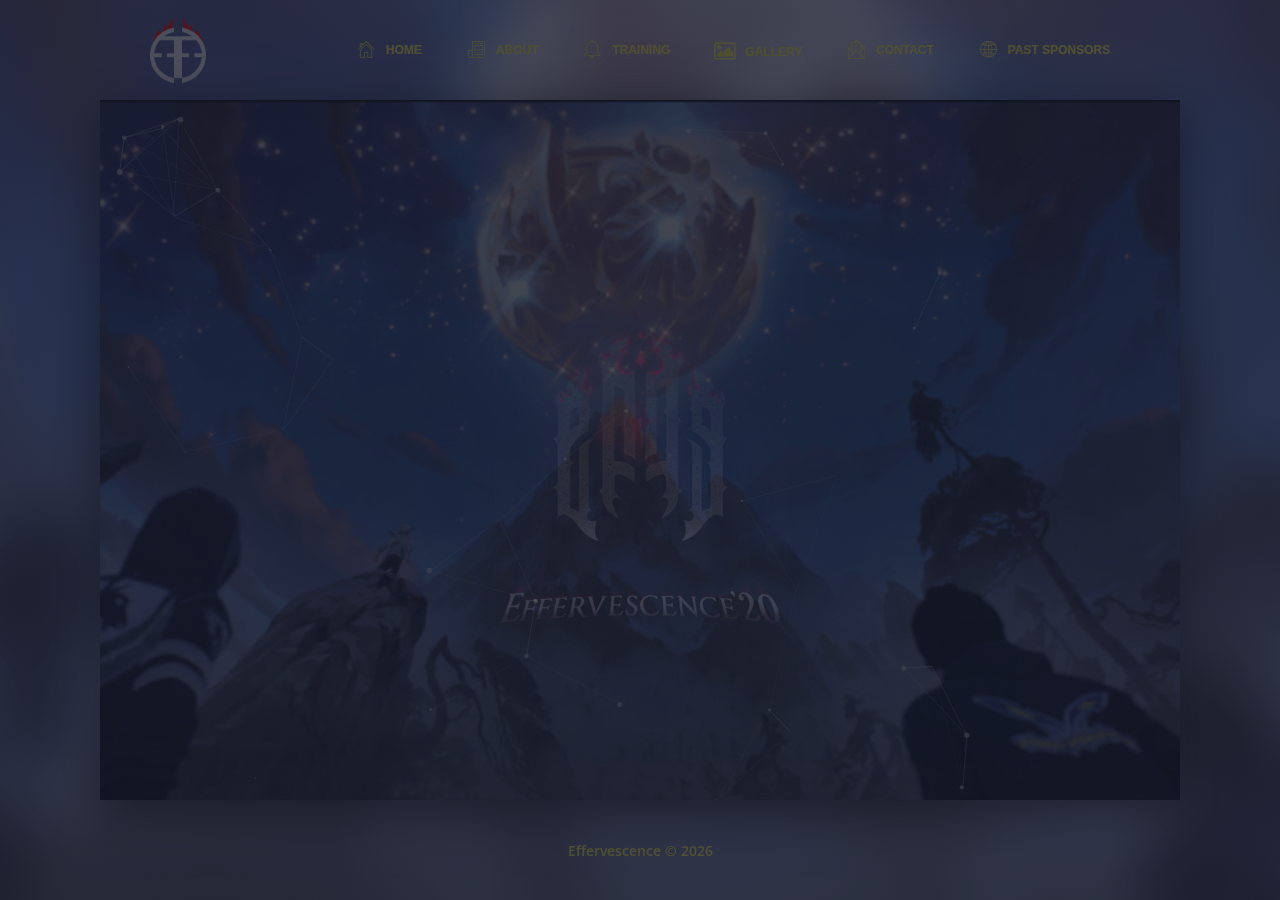
==== index.html @ 03d89a88 "yellow text, remove theme, fix bugs, remove loader" ====
<!DOCTYPE html>

<html lang="en">

<head>

	<meta charset="utf-8">
	<meta http-equiv="X-UA-Compatible" content="IE=edge">
	<meta name="viewport" content="width=device-width, initial-scale=1.0, maximum-scale=1.0, user-scalable=no">

	<title>Effervescence'20</title>

	<!-- FONT-ICONS -->
	<link rel="stylesheet" href="lib/font-awesome/css/font-awesome.min.css">
	<link rel="stylesheet" href="lib/themify-icons/themify-icons.css">
	<link rel="stylesheet" href="lib/Icon-font-7-stroke-PIXEDEN/css/pe-icon-7-stroke.css">
	<link rel="stylesheet" href="lib/et-line-font/style.css">

	<!-- LIB -->
	<link rel="stylesheet" href="lib/animation/animate.css">
	<link rel="stylesheet" href="css/custom-animation.css">
	<link rel="stylesheet" href="lib/owl-carousel/owl.carousel.css">
	<link rel="stylesheet" href="lib/sweetalert/sweetalert.css">

	<!-- EFFECT -->
	<link rel="stylesheet" type="text/css" href="lib/particle-animation/partical-animation.css">

	<!-- TEMPLATE -->
	<link rel="stylesheet" href="lib/bootstrap/css/bootstrap.min.css">
	<link rel="stylesheet" href="css/nc-grids.css">
	<link rel="stylesheet" href="css/main.css">
	<link rel="stylesheet" href="css/helper.css">
	<link rel="stylesheet" href="css/responsive.css">

	<!-- THEME -->
	<link rel="stylesheet" href="css/themes/theme-03.css">

	<!-- CUSTOM -->
	<link rel="stylesheet" href="css/custom.css">

	<!-- FAVICONS -->
	<link rel="icon" href="images/logonew.png">
	<link rel="apple-touch-icon" href="images/logonew.png">
	<link rel="apple-touch-icon" sizes="72x72" href="images/logonew.png">
	<link rel="apple-touch-icon" sizes="114x114" href="images/logonew.png">

</head>

<body class="loader-bg-default5">
	<div class="loader">
		<div class="loader_inner">
			<img src="images/effe20.png"/>
		</div>
	</div>
	<!-- MAIN-WRAPPER -->
	<div class="mainwrapper tab-widget">
		<!-- data-rgradient="y" data-rg-colors="rgba(11, 94, 146, 1)|rgba(0, 10, 35, 1)" -->
		<!-- LAYER-1 -->
		<div class="mainwrapper--nclayer1 pd-100 vh100 w100 bg-dark tilter tilter--1 mainbgwrapper" data-bg="images/bgblur.png"
			data-nc-md="pd-0 pd-tb-large pd-b-50" data-nc-sm="pd-0 pd-t-80 pd-b-40">

			<!-- HEADER -->
			<div class="nclayer1--header pos-abs top left w100">

				<!-- MOBILE HEADER -->
				<div class="mobheader px-h80 flex-cc pos-rel z9 pd-lr-20">
					<div class="mobheader--innerwrapper w100">
						<div class="flex-row middle-xs">

							<div class="flex-col-xs-6 align-l">

								<!-- LOGO -->
								<a href="#" data-tb="#home" class="logo block px-w80">
									<img src="images/logonew.png" alt="brand">
								</a><!-- / LOGO -->

							</div>

							<div class="flex-col-xs-6 align-r flex-cr">
								<div class="mob-menu sq40">
									<div class="menu-icon">
										<span></span>
									</div>
								</div>
							</div>

						</div>
					</div>
				</div><!-- / MOBILE HEADER -->

				<!-- NAVIGATION -->
				<div class="navigation align-c pd-lr-medium" data-nc-sm="pd-0">
					<div class="flex-row middle-md px-h100" data-nc-md="h-auto" data-nc-sm="h-auto">

						<div class="flex-col-md-2" data-nc-sm="hide">
							<!-- LOGO -->
							<a href="#" data-tb="#home" class="logo block px-w80">
								<img src="images/logonew.png" alt="brand">
							</a><!-- / LOGO -->
						</div>

						<div class="flex-col-md-10 align-r">

							<ul class="nc-navigation-2 navigation--ul f-2 txt-white inline-block txt-upper fs14"
								data-nc-sm="pd-20 bg-dark-op" data-nc-md="pd-30">

								<li class="navigation--li inline-flex">
									<a href="#" data-tb="#home"
										class="navigation--box rd-50 mid info-obj img-l g10 align-c mr-b-0 pd-tb-5 pd-lr-20 hov-bg-default hov-txt-white cursor"
										data-nc-md="bdr-b bdr-t bdr-op-1 rd-0 align-l"
										data-nc-sm="bdr-b bdr-b-1 bdr-op-1 rd-0 align-l">
										<span class="img block"><span class="iconwrp fs20"><i
													class="pe-7s-home"></i></span></span>
										<span class="info">
											<span class="fs12 mr-b-0 bold-4 f-2">Home</span>
										</span>
									</a>
								</li>
								<li class="navigation--li inline-flex">
									<a href="#" data-tb="#about"
										class="navigation--box rd-50 mid info-obj img-l g10 align-c mr-b-0 pd-tb-5 pd-lr-20 hov-bg-default hov-txt-white cursor"
										data-nc-md="bdr-b bdr-op-1 rd-0 align-l"
										data-nc-sm="bdr-b bdr-op-1 rd-0 align-l">
										<span class="img block"><span class="iconwrp fs20"><i
													class="pe-7s-news-paper"></i></span></span>
										<span class="info">
											<span class="fs12 mr-b-0 bold-4 f-2">About</span>
										</span>
									</a>
								</li>
								<li class="navigation--li inline-flex">
									<div class="navigation--box rd-50 mid info-obj img-l g10 align-c mr-b-0 pd-tb-5 pd-lr-20 hov-bg-default hov-txt-white cursor dropdown"
										data-nc-md="bdr-b bdr-op-1 rd-0 align-l"
										data-nc-sm="bdr-b bdr-op-1 rd-0 align-l">
										<span class="img block"><span class="iconwrp fs20"><i
													class="pe-7s-bell"></i></span></span>
										<span class="info">
											<span class="fs12 mr-b-0 bold-4 f-2">Training</span>
										</span>
										<div class="dropdown-content">
											<a href="https://effe.org.in/landing/workshop/">Online Workshop</a>
											<a href="https://effe.org.in/landing/summer-training/">Online Summer
												Training</a>
											<a href="https://www.inmovidutech.com/">Inmovidu</a>
										</div>
									</div>
								</li>
								<li class="navigation--li inline-flex">
									<a href="gallery/starting-page/index.html"
										class="navigation--box rd-50 mid info-obj img-l g10 align-c mr-b-0 pd-tb-5 pd-lr-20 hov-bg-default hov-txt-white cursor"
										data-nc-md="bdr-b bdr-op-1 rd-0 align-l"
										data-nc-sm="bdr-b bdr-op-1 rd-0 align-l">
										<span class="img block"><span class="iconwrp fs20"><i class="fa fa-picture-o"
													aria-hidden="true"></i></span></span>
										<span class="info">
											<span class="fs12 mr-b-0 bold-4 f-2">Gallery</span>
										</span>
									</a>
								</li>
								<li class="navigation--li inline-flex">
									<a href="#" data-tb="#contact"
										class="navigation--box rd-50 mid info-obj img-l g10 align-c mr-b-0 pd-tb-5 pd-lr-20 hov-bg-default hov-txt-white cursor"
										data-nc-md="bdr-b bdr-op-1 rd-0 align-l"
										data-nc-sm="bdr-b bdr-op-1 rd-0 align-l">
										<span class="img block"><span class="iconwrp fs20"><i
													class="pe-7s-mail-open-file"></i></span></span>
										<span class="info">
											<span class="fs12 mr-b-0 bold-4 f-2">Contact</span>
										</span>
									</a>
								</li>
								<li class="navigation--li inline-flex">
									<a href="#" data-tb="#sponsors"
										class="navigation--box rd-50 mid info-obj img-l g10 align-c mr-b-0 pd-tb-5 pd-lr-20 hov-bg-default hov-txt-white cursor"
										data-nc-sm="rd-0 bdr-b bdr-op-1 align-l"
										data-nc-md="rd-0 bdr-b bdr-op-1 align-l">
										<span class="img block"><span class="iconwrp fs20"><i
													class="pe-7s-global"></i></span></span>
										<span class="info">
											<span class="fs12 mr-b-0 bold-4 f-2">Past Sponsors</span>
										</span>
									</a>
								</li>
							</ul>

						</div>
					</div>
				</div><!-- / NAVIGATION -->

			</div><!-- / HEADER -->

			<!-- LAYER-2 -->
			<div class="mainwrapper--nclayer2 bg-light h100 w100 tilter__figure overflow-auto bg-cover bg-cc"
				data-shadow="0px 10px 44px 2px rgba(0, 0, 0, 0.6)" data-bg="images/effewebedited.png">

				<!-- PARTICLE -->
				<div id="particles-js" class="nc-bgeffect"></div>
				<!-- PARTICLE END -->

				<!-- INTRO-SECTION -->
				<div id="home" class="tb-pn ncsection w100 flex-cc" data-gradient="y"
					data-g-colors="rgba(0, 0, 0, 0.2)|rgba(0, 0, 0, 0.2)">

					<div class="inner-wrapper w100 pd-80 align-c" data-nc-sm="align-c pd-30">

						<div class="container typo-light w100 tilter__caption">

							<!-- MAIN-TEXT -->
							<div class="main-text">

								<!-- TEXT ANIMATION -->
								<div class="text-animation align-c mr-auto w90 animated s008" data-animIn="fadeInUp|0.2"
									data-animOut="fadeOutUp|0.3" data-nc-sm="align-c mr-auto">
									<div class="carousel-widget" data-anim="zoomIn" id="carousel-widget" data-items="1"
										data-itemrange="false" data-tdrag="false" data-mdrag="false" data-pdrag="false"
										data-autoplay="true" data-in="zoomIn" data-loop="true" data-hstop="true"
										data-hauto="true">
										<div class="owl-carousel">
											<div class="item">
												<h1 style="font-family: 'Cinzel Decorative';" class="f-1 fs56 bold-4" data-nc-sm="fs26">EFFERVESCENCE'20</h1>
											</div>
											<div class="item">
												<h1 style="font-family: 'Cinzel Decorative';" class="f-1 fs56 bold-4" data-nc-sm="fs26">Coming Soon!</h1>
											</div>
										</div>
									</div>
								</div><!-- / TEXT ANIMATION -->

								<h6 style="font-family: 'Cinzel Decorative';" class="f-2 bold-2 animated s008" data-animIn="fadeInUp|0.3"
									data-animOut="fadeOutUp|0.3">
									Annual cultural festival of IIIT Allahabad
								</h6>
							</div><!-- / MAIN-TEXT -->

							<!-- CLOCK -->
							<div class="nc-clock align-c mr-tb-60 animated" data-nc-sm="mr-tb-small"
								data-animIn="fadeInUp|0.4" data-animOut="fadeOut|0.1">
								<div class="countdown-widget light large clock-bdr-r txt-white inline-block f-2 bold-1"
									data-nc-md="small" data-nc-sm="tiny">
									<div data-day="15" data-month="10" data-year="2020" data-hr="0" data-min="0"
										data-sec="0"></div>
								</div>
							</div><!-- / CLOCK -->

							<!-- SOCIAL-ICON -->
							<div class="nc-sociallink align-c w100" data-nc-sm="pos-rel pd-0">
								<div class="inner-wrapper inline-block">
									<a href="https://www.facebook.com/effervescence.iiita/" title="Facebook"
										target="_blank"
										class="sq40 inline-flex flex-cc rd-50 txt-white hov-bg-default hov-txt-white fs18 animated s008"
										data-animIn="fadeInLeft|0.1" data-animOut="fadeOutUp|0.2"><i
											class="fa fa-facebook" aria-hidden="true"></i></a>
									<a href="https://www.instagram.com/goeffervescence/" title="Instagram"
										target="_blank"
										class="sq40 inline-flex flex-cc rd-50 txt-white hov-bg-default hov-txt-white fs18 animated s008"
										data-animIn="fadeInLeft|0.3" data-animOut="fadeOutUp|0.2"><i
											class="fa fa-instagram" aria-hidden="true"></i></a>
									<a href="https://www.linkedin.com/company/effe.iiita" title="Linkedin"
										target="_blank"
										class="sq40 inline-flex flex-cc rd-50 txt-white hov-bg-default hov-txt-white fs18 animated s008"
										data-animIn="fadeInLeft|0.4" data-animOut="fadeOutUp|0.2"><i
											class="fa fa-linkedin" aria-hidden="true"></i></a>
									<a href="https://www.youtube.com/user/effervescenceMM13" title="Youtube"
										target="_blank"
										class="sq40 inline-flex flex-cc rd-50 txt-white hov-bg-default hov-txt-white fs18 animated s008"
										data-animIn="fadeInLeft|0.5" data-animOut="fadeOutUp|0.2"><i
											class="fa fa-youtube" aria-hidden="true"></i></a>
									<a href="https://twitter.com/goeffervescence" title="Twitter" target="_blank"
										class="sq40 inline-flex flex-cc rd-50 txt-white hov-bg-default hov-txt-white fs18 animated s008"
										data-animIn="fadeInLeft|0.6" data-animOut="fadeOutUp|0.2"><i
											class="fa fa-twitter" aria-hidden="true"></i></a>
								</div>
							</div><!-- / SOCIAL-ICON -->

						</div>

					</div>
				</div><!-- / INTRO-SECTION -->

				<!-- ABOUT-SECTION -->
				<div id="about" class="tb-pn ncsection ncothsection w100 flex-cc" data-gradient="y"
					data-g-colors="rgba((119, 93, 143, .8)|rgba((119, 93, 143, 1)">
					<div class="container pd-tb-60 typo-light tilter__caption">

						<!-- SECTION HEADER -->
						<div class="tabsection--header align-c mr-b-60">
							<h1 class="title xlarge f-1 bold-5 animated s008" data-animIn="fadeInUp|0.1"
								data-animOut="fadeOutUp|0.1" data-nc-sm="fs50">About</h1>
							<p class="title-sub tiny f-2 bold-2 animated s008" data-animIn="fadeInUp|0.2"
								data-animOut="fadeOutUp|0.1">WHO WE ARE</p>
						</div><!-- / SECTION HEADER -->

						<!-- SECTION BODY -->
						<div class="tabsection--body align-c">
							<div class="flex-row middle-md gt60">

								<!-- LEFT -->
								<div class="flex-col-md-7 animated s008" data-animIn="fadeInLeft|0.3"
									data-animOut="fadeOutUp|0.1" data-nc-sm="mr-b-40"
									style="display: flex; text-align: center; justify-content: center; flex-direction: column;">
									<img src="images/effe.png" alt="effe" width="200px" style="align-self: center;">
									<p class="f-2 animated s008 align-l" data-animIn="fadeInUp|0.5"
										data-animOut="fadeOutUp|0.1">
										<br /><br />
										Indian Institute of Information Technology, Allahabad (A Centre of
										Excellence in
										Information Technology established by Ministry of HRD, Govt. of India)
										is one of the
										most prestigious institutes all over India, where a lot of brilliant
										young minds come
										together to achieve a collective good. The success of its students in
										every sphere,
										whether cultural or technical, speaks for its great eminence.
										<br /><br />
										Effervescence is the annual cultural festival of IIIT Allahabad. It is one of
										the most
										monumental festivals across colleges in North India. This fest brings to light
										the
										essence and ethos of IIIT Allahabad. An average footfall of 21k+ is witnessed
										across
										the three days of mind-boggling fun. We, at Effervescence, have hosted a
										plethora of
										celebrities and eminent personalities in the form of different events.
									</p>
								</div>


								<!-- / LEFT -->

								<!-- RIGHT -->
								<div class="flex-col-md-5 align-l">
									<p class="f-2 animated s008" data-animIn="fadeInUp|0.5"
										data-animOut="fadeOutUp|0.1">
										Main stage events
										of our festivals have been lit up by bands like When Chai Met Toast, The Local
										Train, Lagori, and the celebrity
										night has been a witness to magnificent performances by celebs like Neeti Mohan,
										Farhan Akhtar,
										Neha Kakkar, Benny Dayal, Daler Mehndi, Lucky Ali, Sona Mohapatra. People such
										as Anubhav Singh Bassi,
										Abhijeet Ganguly, Akash Gupta have left the audience in splits of laughter, and
										poets
										like Sunil Jogi, Kumar Vishwas have left an astonishing impact on crowds through
										their subtle wit
										and amazing poetry skills. The various cultural events of literature, musical
										and
										dramatics domain attract overwhelming talent from some of the best institutes
										across
										India.

										<br /><br />
										At IIITA, we believe that while academic merit is of paramount importance,
										cultural and
										sports skills, when incorporated into it, promote the integrated development of
										a student
										at an educational institution. Effervescence, thus, is an aspiring stride
										towards this
										developmental goal that we hope to achieve. The fest has grown spectacularly
										over the
										years, with participation from 120+ colleges making the reach Pan-India. Our
										online
										events are prominent, attracting participants from as many as 17 countries.

									</p>


								</div><!-- / RIGHT -->

							</div>
						</div><!-- / SECTION BODY -->

					</div>
				</div><!-- / ABOUT-SECTION -->

				<!-- SERVICE-SECTION -->
				<div id="services" class="tb-pn ncsection ncothsection w100 flex-cc tilter" data-gradient="y"
					data-g-colors="rgba(119, 93, 143, .2)|rgba(119, 93, 143, .3)">
					<div class="container pd-tb-60 typo-light tilter__caption">

						<!-- SECTION HEADER -->
						<div class="tabsection--header align-c mr-b-60">
							<h1 class="title xlarge f-1 bold-5 animated s008" data-animIn="fadeInUp|0.1"
								data-animOut="fadeOutUp|0.1" data-nc-sm="fs50">Register</h1>
							<p class="title-sub tiny f-2 bold-2 animated s008" data-animIn="fadeInUp|0.2"
								data-animOut="fadeOutUp|0.1">Don't miss any new opportunity,Hurry Up! Register now</p>
						</div><!-- / SECTION HEADER -->

						<!-- SECTION BODY -->
						<div class="tabsection--body align-c">
							<div class="flex-row middle-md gt0">

								<div class="flex-col-md-12 animated s008" data-animIn="fadeInUp|0.3"
									data-animOut="fadeOutUp|0.1">
									<div class="nc-form-wrapper w60 mr-auto">

										<form action="https://effe.org.in/add.php" method="post"
											class="form-widget form-widget-inputicon" data-formtype="newsletter"
											data-popup="popup-contact">
											<div class="field-wrp">
												<input type="hidden" name="to" value="ncodeart@gmail.com">
												<div class="flex-row gt20 mb5">
													<div class="flex-col-md-12">
														<div class="form-group">
															<span class="form-widget--icon flex-cc txt-default"><i
																	class="ti-user"></i></span>
															<input
																class="light form-control form-widget--form-control form-control-light hov-bdr-color1"
																data-label="Name" required data-msg="Please enter name."
																type="name" name="name" placeholder="Enter your name">
														</div>
														<div class="form-group">
															<span class="form-widget--icon flex-cc txt-default"><i
																	class="ti-mobile"></i></span>
															<input
																class="light form-control form-widget--form-control form-control-light hov-bdr-color1"
																data-label="Contact" required
																data-msg="Please enter phone number." type="contact"
																name="phone" placeholder="Enter your phone number">
														</div>
														<div class="form-group">
															<span class="form-widget--icon flex-cc txt-default"><i
																	class="ti-email"></i></span>
															<input
																class="light form-control form-widget--form-control form-control-light hov-bdr-color1"
																data-label="Email" required
																data-msg="Please enter email." type="email" name="email"
																placeholder="Enter your email">
														</div>
														<div class="form-group">
															<span class="form-widget--icon flex-cc txt-default"><i
																	class="ti-briefcase"></i></span>
															<input
																class="light form-control form-widget--form-control form-control-light hov-bdr-color1"
																data-label="College" required
																data-msg="Please enter college." type="college"
																name="College" placeholder="Enter your college">
														</div>
													</div>
												</div>
											</div>
											<button type="submit"
												class="form-widget--btn w100 btn solid btn-default">Submit</button>
										</form>
										<div class="msg-block"></div>

									</div>
								</div>

							</div>
						</div><!-- / SECTION BODY -->

					</div>
				</div><!-- / SERVICE-SECTION -->

				<!-- CONTACT-SECTION -->
				<div id="contact" class="tb-pn ncsection ncothsection w100 flex-cc tilter" data-gradient="y"
					data-g-colors="rgba(119, 93, 143, .2)|rgba(119, 93, 143, .3)">
					<div class="container pd-tb-60 typo-light tilter__caption">

						<!-- SECTION HEADER -->
						<div class="tabsection--header align-c mr-b-60">
							<h1 class="title xlarge bold-5 f-1 animated s008" data-animIn="fadeInUp|0.1"
								data-animOut="fadeOutUp|0.1" data-nc-sm="fs50">Contact</h1>
							<p class="title-sub tiny bold-2 f-2 animated s008" data-animIn="fadeInUp|0.2"
								data-animOut="fadeOutUp|0.1">Drop us mail if facing any issues or queries.</p>
						</div><!-- / SECTION HEADER -->

						<!-- SECTION BODY -->
						<div class="tabsection--body align-c">
							<div class="flex-row middle-md gt80">

								<!-- LEFT -->
								<div class="flex-col-md-4 align-l" data-nc-sm="mr-b-40">

									<!-- CONTACT BOX -->
									<div class="info-obj mr-0 img-l middle-md g20 tiny animated s008"
										data-animIn="fadeInUp|0.3" data-animOut="fadeOutUp|0.1">
										<div class="img txt-default"><span class="iconwrp"><i
													class="ti-email"></i></span></div>
										<div class="info">
											<h3 class="title tiny mr-b-0 f-2 bold-2">effervescence@iiita.ac.in</h3>
										</div>
									</div><!-- / CONTACT BOX -->

									<hr class="mr-tb-20 animated s008" data-animIn="fadeInUp|0.4"
										data-animOut="fadeOutUp|0.1">

									<!-- CONTACT BOX -->
									<div class="info-obj mr-0 img-l middle-md g20 tiny animated s008"
										data-animIn="fadeInUp|0.5" data-animOut="fadeOutUp|0.1">
										<div class="img txt-default"><span class="iconwrp"><i
													class="ti-headphone-alt"></i></span></div>
										<div class="info">
											<h3 class="title tiny mr-b-0 f-2 bold-2">Shashwat Sinha: +91 6291002416</h3>
										</div>
									</div><!-- / CONTACT BOX -->

									<hr class="mr-tb-20 animated s008" data-animIn="fadeInUp|0.5"
										data-animOut="fadeOutUp|0.1">

									<!-- CONTACT BOX -->
									<div class="info-obj mr-0 img-l middle-md g20 tiny animated s008"
										data-animIn="fadeInUp|0.5" data-animOut="fadeOut|0.1">
										<div class="img txt-default"><span class="iconwrp"><i
													class="ti-world"></i></span></div>
										<div class="info">
											<h3 class="title tiny mr-b-0 f-2 bold-2">effe.org.in</h3>
										</div>
									</div><!-- / CONTACT BOX -->

									<hr class="mr-tb-20 animated s008" data-animIn="fadeInUp|0.6"
										data-animOut="fadeOutUp|0.1">

									<!-- CONTACT BOX -->
									<div class="info-obj mr-0 img-l middle-md g20 tiny animated s008"
										data-animIn="fadeInUp|0.7" data-animOut="fadeOutUp|0.1">
										<div class="img txt-default"><span class="iconwrp"><i
													class="ti-location-pin"></i></span></div>
										<div class="info">
											<h3 class="title tiny mr-b-0 f-2 bold-2">Indian Institute of Information
												Technology Allahabad, Prayagraj 211015, U. P., India</h3>
										</div>
									</div><!-- / CONTACT BOX -->

								</div><!-- / LEFT -->

								<!-- RIGHT -->
								<div class="flex-col-md-8 align-l">
									<!--<div class="nc-form-wrapper animated s008" data-animIn="fadeIn|0.3" data-animOut="fadeOutUp|0.1">
					
										<form action="http://www.ncodeart.com/themeforest/acute/nc/form-data/formdata.php" class="form-widget form-widget-inputicon" data-popup="popup-contact">
											<div class="field-wrp">
												<input type="hidden" name="to" value="ncodeart.newsletter@gmail.com">
												<div class="flex-row gt20 mb5">
													<div class="flex-col-md-6">
														<div class="form-group">
															<span class="form-widget--icon flex-cc txt-default"><i class="ti-user"></i></span>
															<input class="form-control form-widget--form-control form-control-light" data-label="Name" required data-msg="Please enter first-name." type="text" name="fname" placeholder="First-name">
														</div>
													</div>
													<div class="flex-col-md-6">
														<div class="form-group">
															<span class="form-widget--icon flex-cc txt-default"><i class="ti-user"></i></span>
															<input class="form-control form-widget--form-control form-control-light" data-label="Name" required data-msg="Please enter last-name." type="text" name="lname" placeholder="Last-name">
														</div>
													</div>
													<div class="flex-col-md-12">
														<div class="form-group">
															<span class="form-widget--icon flex-cc txt-default"><i class="ti-email"></i></span>
															<input class="form-control form-widget--form-control form-control-light" data-label="Email" required data-msg="Please enter email." type="email" name="email" placeholder="Enter your email">
														</div>
													</div>
												</div>
												<div class="flex-col-md-12">
													<div class="form-group">
														<span class="form-widget--icon flex-cc txt-default"><i class="ti-text"></i></span>
														<textarea class="form-control form-widget--form-control form-control-light" data-label="Message" required data-msg="Please enter your message." name="message" placeholder="Add your message" cols="30" rows="10"></textarea>
													</div>
												</div>
											</div>
											<button type="submit" class="form-widget--btn w100 btn solid btn-default">Submit</button>
										</form>	
										<div class="msg-block"></div>

									</div>-->
									<div data-nc-sm="w100">

										<div class="nc-map w100 z0-1" style="height: 30vh;">
											<div class="gmap-widget h100 w100" data-fullh="y"
												data-fullh-wrp="flex-col-lg-6" data-map-latitude="25.430444"
												data-map-longitude="81.770694" data-map-markerhd="Envato"
												data-map-markerhtml='<div class="pd-10 align-c"><h2 class="fs18 mr-b-10">Envato</h2><p class="fs16 mr-0">PO Box 16122, Collins Street West,<br>Victoria 8007, Australia</p></div>'>
											</div>
										</div><!-- / GOOGLE MAP -->

									</div>
								</div><!-- / RIGHT -->

							</div>
						</div><!-- / SECTION BODY -->

					</div>
				</div><!-- / CONTACT-SECTION -->

				<!--GALLERY SECTION IN ANOTHER FOLDER -->

				<!-- LOCATION-SECTION -->
				<div id="sponsors" class="tb-pn ncsection ncothsection w100 flex-cc tilter typo-light" data-gradient="y"
					data-g-colors="rgba(119, 93, 143 ,.2)|rgba(119, 93, 143, .3)">
					<div class="container pd-tb-60 tilter__caption" data-nc-sm="w100">
						<!-- <div class="nc-map vh60 w100 z0-1">
							<div class="gmap-widget h100 w100" 
								data-fullh="y" 
								data-fullh-wrp="flex-col-lg-6" 
								data-map-latitude="-37.817136" 
								data-map-longitude="144.955652" 
								data-map-markerhd="Envato" 
								data-map-markerhtml='<div class="pd-10 align-c"><h2 class="fs18 mr-b-10">Envato</h2><p class="fs16 mr-0">PO Box 16122, Collins Street West,<br>Victoria 8007, Australia</p></div>'>		
							</div>
						</div>/ GOOGLE MAP -->

						<div id="sponsor">

							<div class="row">
								<div class="col-12 sp-div">
									<div class="dabba">
										<img class="img-fluid" src="./images/sponsors/mtv.jpg" alt="bingo"
											class="sp-image">
									</div>
									<div class="sponsor-info">
										<h4>MTV Beats</h4>
										<p>Associate Partner</p>
									</div>
								</div>

								<div class=" col-sm-6 sp-div">
									<div class="dabba">
										<img class="img-fluid" src="./images/sponsors/bingo.png" alt="media"
											class="sp-image">
									</div>
									<div class="sponsor-info">
										<h4>Bingo</h4>
										<p>Entertainment Partner</p>
									</div>

								</div>

								<div class=" col-sm-6 sp-div" id="zebronics">
									<div class="dabba">
										<img class="img-fluid" src="./images/sponsors/zebronics.png" alt="media"
											class="sp-image">
									</div>
									<div class="sponsor-info">
										<h4>Zebronics</h4>
										<p>Audio Partner</p>
									</div>

								</div>

								<div class=" col-sm-6 sp-div">
									<div class="dabba">
										<img class="img-fluid" src="./images/sponsors/redfm.png" alt="media"
											class="sp-image">
									</div>
									<div class="sponsor-info">
										<h4>RedFm</h4>
										<p>Radio Partner</p>
									</div>

								</div>

								<div class=" col-sm-6 sp-div">
									<div class="dabba">
										<img class="img-fluid" src="./images/sponsors/FB_IMG_1569996712632.jpg"
											alt="media" class="sp-image">
									</div>
									<div class="sponsor-info">
										<h4>Ankur Arora </h4>
										<p>Clothing Partner</p>
									</div>

								</div>


								<div class=" col-sm-6 sp-div">
									<div class="dabba">
										<img class="img-fluid" src="./images/sponsors/honda.png" alt="media"
											class="sp-image">
									</div>
									<div class="sponsor-info">
										<h4>Honda</h4>
										<p>Mobility Partner</p>
									</div>

								</div>

								<div class=" col-sm-6 sp-div">
									<div class="dabba">
										<img class="img-fluid" src="./images/sponsors/amul.png" alt="media"
											class="sp-image">
									</div>
									<div class="sponsor-info">
										<h4>Amul</h4>
										<p>Dairy Partner</p>
									</div>

								</div>

								<div class=" col-sm-6 sp-div">
									<div class="dabba">
										<img class="img-fluid" src="./images/sponsors/ktm.jpg" alt="media"
											class="sp-image">
									</div>
									<div class="sponsor-info">
										<h4>KTM</h4>
										<p>Driven By Partner</p>
									</div>

								</div>

								<div class=" col-sm-6 sp-div">
									<div class="dabba">
										<img class="img-fluid" src="./images/sponsors/ease.png" alt="media"
											class="sp-image">
									</div>
									<div class="sponsor-info">
										<h4>Ease My Trip</h4>
										<p>Official Travel Partner</p>
									</div>

								</div>

								<div class=" col-sm-6 sp-div">
									<div class="dabba">
										<img class="img-fluid" src="./images/sponsors/mood.png" alt="media"
											class="sp-image">
									</div>
									<div class="sponsor-info">
										<h4>Mood Indigo</h4>
										<p>Talent Showcase Partner</p>
									</div>

								</div>

								<div class=" col-sm-6 sp-div">
									<div class="dabba">
										<img class="img-fluid" src="./images/sponsors/ht.png" alt="media"
											class="sp-image">
									</div>
									<div class="sponsor-info">
										<h4>Hindustan Times</h4>
										<p>Official Media Partner</p>
									</div>

								</div>

								<div class=" col-sm-6 sp-div" id="zebronics">
									<div class="dabba">
										<img class="img-fluid" src="./images/sponsors/cocacola.png" alt="media"
											class="sp-image">
									</div>
									<div class="sponsor-info">
										<h4>CocaCola</h4>
										<p>Official Bevrage Partner</p>
									</div>

								</div>


								<div class=" col-sm-6 sp-div">
									<div class="dabba">
										<img class="img-fluid" src="./images/sponsors/axis.png" alt="media"
											class="sp-image">
									</div>
									<div class="sponsor-info">
										<h4>Axis Bank</h4>
										<p>Banking Partner</p>
									</div>

								</div>


								<div class=" col-sm-6 sp-div" id="zebronics">
									<div class="dabba">
										<img class="img-fluid" src="./images/sponsors/spartan.png" alt="media"
											class="sp-image">
									</div>
									<div class="sponsor-info">
										<h4>Spartan Poker</h4>
										<p>Poker Partner</p>
									</div>

								</div>

								<div class=" col-sm-6 sp-div">
									<div class="dabba">
										<a href="https://collegedunia.com/"><img class="img-fluid"
												src="./images/sponsors/collegeduniya.png" alt="media"
												class="sp-image"></a>
									</div>
									<div class="sponsor-info">
										<h4>College Duniya</h4>
										<p>Media Partner</p>
									</div>

								</div>

								<div class=" col-sm-6 sp-div">
									<div class="dabba">
										<img class="img-fluid" src="./images/sponsors/sbi.png" alt="media"
											class="sp-image">
									</div>
									<div class="sponsor-info">
										<h4>State Bank Of India</h4>
										<p>Banking Partner</p>
									</div>

								</div>

								<div class=" col-sm-6 sp-div">
									<div class="dabba">
										<img class="img-fluid" src="./images/sponsors/canara.png" alt="media"
											class="sp-image">
									</div>
									<div class="sponsor-info">
										<h4>Canara Bank</h4>
										<p>Banking Partner</p>
									</div>

								</div>

								<div class=" col-sm-6 sp-div">
									<div class="dabba">
										<img class="img-fluid" src="./images/sponsors/swiggy.png" alt="media"
											class="sp-image">
									</div>
									<div class="sponsor-info">
										<h4>Swiggy</h4>
										<p>Food Delivery Partner</p>
									</div>

								</div>

								<div class=" col-sm-6 sp-div">
									<div class="dabba">
										<img class="img-fluid" src="./images/sponsors/3609.png" alt="media"
											class="sp-image">
									</div>
									<div class="sponsor-info">
										<h4>Clickography</h4>
										<p>Official Photography Partner</p>
									</div>

								</div>

								<div class=" col-sm-6 sp-div">
									<div class="dabba">
										<img class="img-fluid" src="./images/sponsors/resonance.png" alt="media"
											class="sp-image">
									</div>
									<div class="sponsor-info">
										<h4>Resonance Studios</h4>
										<p>Recording Partner</p>
									</div>

								</div>


								<div class=" col-sm-6 sp-div">
									<div class="dabba" style="background-color: green">
										<img class="img-fluid" src="./images/sponsors/grapevine.png" alt="media"
											class="sp-image">
									</div>
									<div class="sponsor-info">
										<h4>GraperVine</h4>
										<p>Youth Partner</p>
									</div>

								</div>

								<div class=" col-sm-6 sp-div">
									<div class="dabba">
										<img class="img-fluid" src="./images/sponsors/punjabbank.png" alt="media"
											class="sp-image">
									</div>
									<div class="sponsor-info">
										<h4>Punjab National Bank</h4>
										<p>Banking Partner</p>
									</div>

								</div>

								<div class=" col-sm-6 sp-div">
									<div class="dabba">
										<img class="img-fluid" src="./images/sponsors/overbank.png" alt="media"
											class="sp-image">
									</div>
									<div class="sponsor-info">
										<h4>Indian Overseas Bank</h4>
										<p>Banking Partner</p>
									</div>

								</div>

								<div class=" col-sm-6 sp-div">
									<div class="dabba">
										<img class="img-fluid" src="./images/sponsors/ed.jpg" alt="media"
											class="sp-image">
									</div>
									<div class="sponsor-info">
										<h4>Ed Times</h4>
										<p>Media Partner</p>
									</div>

								</div>

								<div class=" col-sm-6 sp-div">
									<div class="dabba">
										<img class="img-fluid" src="./images/sponsors/dancecentre.jpg" alt="media"
											class="sp-image">
									</div>
									<div class="sponsor-info">
										<h4>Allahabad Dance Centre</h4>
										<p>Stage Event Partner</p>
									</div>

								</div>

								<div class="   col-sm-6 sp-div">
									<div class="dabba">
										<img class="img-fluid" src="./images/sponsors/hdfc.png" alt="media"
											class="sp-image">
									</div>
									<div class="sponsor-info">
										<h4>HDFC Bank</h4>
										<p>Bank Partner</p>
									</div>

								</div>

								<div class="   col-sm-6 sp-div">
									<div class="dabba">
										<img class="img-fluid" src="./images/sponsors/icici.png" alt="media"
											class="sp-image">
									</div>
									<div class="sponsor-info">
										<h4>ICICI Bank</h4>
										<p>Bank Partner</p>
									</div>

								</div>

								<div class="   col-sm-6 sp-div">
									<div class="dabba">
										<img class="img-fluid" src="./images/sponsors/Syndicate.png" alt="media"
											class="sp-image">
									</div>
									<div class="sponsor-info">
										<h4>Syndicate Bank</h4>
										<p>Bank Partner</p>
									</div>

								</div>




								<div class="col-sm-6 sp-div">
									<div class="dabba" id="carhp">
										<a href="https://www.carhp.com/"><img class="img-fluid"
												src="./images/sponsors/carhp.jpg" alt="media" class="sp-image"></a>
									</div>
									<div class="sponsor-info">
										<h4>CarHP</h4>
										<p>Media Partner</p>
									</div>

								</div>

								<div class="  col-sm-6 sp-div">
									<div class="dabba">
										<a href="https://zoutons.com/"> <img class="img-fluid"
												src="./images/sponsors/zoutons.jpg" alt="media" class="sp-image"></a>
									</div>
									<div class="sponsor-info">
										<h4>Zoutons</h4>
										<p>Media Partner</p>
									</div>


								</div>

								<div class="  col-sm-6 sp-div">
									<div class="dabba">
										<img class="img-fluid" src="./images/sponsors/dubeat.png" alt="media"
											class="sp-image">
									</div>
									<div class="sponsor-info">
										<h4>DU beat</h4>
										<p>Media Partner</p>
									</div>

								</div>

								<div class="   col-sm-6 sp-div">
									<div class="dabba">
										<img class="img-fluid" src="./images/sponsors/max.png" alt="media"
											class="sp-image">
									</div>
									<div class="sponsor-info">
										<h4>Max</h4>
										<p>Fashion Partner</p>
									</div>

								</div>

								<div class="  col-sm-6 sp-div">
									<div class="dabba">
										<img class="img-fluid" src="./images/sponsors/bollywood.png" alt="media"
											class="sp-image">
									</div>
									<div class="sponsor-info">
										<h4>Direct Bollywood</h4>
										<p>Online Media Partner</p>
									</div>


								</div>

								<div class="  col-sm-6 sp-div">
									<div class="dabba">
										<img class="img-fluid" src="./images/sponsors/buddy.png" alt="media"
											class="sp-image">
									</div>
									<div class="sponsor-info">
										<h4>Interview Buddy</h4>
										<p>Skill Partner</p>
									</div>

								</div>

								<div class="  col-sm-6 sp-div">
									<div class="dabba">
										<img class="img-fluid" src="./images/sponsors/made-easy.jpg" alt="media"
											class="sp-image">
									</div>
									<div class="sponsor-info">
										<h4>Made Easy</h4>
										<p>Education partner</p>
									</div>

								</div>

								<div class="  col-sm-6 sp-div">
									<div class="dabba">
										<img class="img-fluid" src="./images/sponsors/blogadda.png" alt="media"
											class="sp-image">
									</div>
									<div class="sponsor-info">
										<h4>BlogAdda</h4>
										<p>Blogger Outreach Partner</p>
									</div>


								</div>

								<div class="  col-sm-6 sp-div">
									<div class="dabba">
										<img class="img-fluid" src="./images/sponsors/Awesong.png" alt="media"
											class="sp-image">
									</div>
									<div class="sponsor-info">
										<h4>Bingo</h4>
										<p>Online Media Partner</p>
									</div>

								</div>

								<div class="  col-sm-6 sp-div">
									<div class="dabba">
										<img class="img-fluid" src="./images/sponsors/souled-store.png" alt="media"
											class="sp-image">
									</div>
									<div class="sponsor-info">
										<h4>Souled Store</h4>
										<p>Gifting Partner</p>
									</div>

								</div>

								<div class="  col-sm-6 sp-div">
									<div class="dabba">
										<img class="img-fluid" src="./images/sponsors/lensfit.png" alt="media"
											class="sp-image">
									</div>
									<div class="sponsor-info">
										<h4>Lensfit</h4>
										<p>Official Lens Partner</p>
									</div>


								</div>

								<div class="  col-sm-6 sp-div">
									<div class="dabba">
										<img class="img-fluid" src="./images/sponsors/dare2.png" alt="media"
											class="sp-image">
									</div>
									<div class="sponsor-info">
										<h4>Dare2compete</h4>
										<p>Online Event Hosting Partner</p>
									</div>

								</div>
								<div class="  col-sm-6 sp-div">
									<div class="dabba">
										<img class="img-fluid" src="./images/sponsors/insightone.jpg" alt="media"
											class="sp-image">
									</div>
									<div class="sponsor-info">
										<h4>Insight One</h4>
										<p>Youth Partner</p>
									</div>

								</div>

								<div class="  col-sm-6 sp-div">
									<div class="dabba">
										<img class="img-fluid" src="./images/sponsors/wac.png" alt="media"
											class="sp-image">
									</div>
									<div class="sponsor-info">
										<h4>WAC</h4>
										<p>Workshop Partner</p>
									</div>


								</div>

								<div class="  col-sm-6 sp-div">
									<div class="dabba">
										<img class="img-fluid" src="./images/sponsors/sel.jpg" alt="media"
											class="sp-image">
									</div>
									<div class="sponsor-info">
										<h4>Selcouth India Labs</h4>
										<p>Media Partner</p>
									</div>

								</div>
								<div class="  col-sm-6 sp-div">
									<div class="dabba">
										<img class="img-fluid" src="./images/sponsors/du.png" alt="media"
											class="sp-image">
									</div>
									<div class="sponsor-info">
										<h4>DU Express</h4>
										<p>Media Partner</p>
									</div>

								</div>

								<div class="  col-sm-6 sp-div">
									<div class="dabba">
										<img class="img-fluid" src="./images/sponsors/ohio.jpg" alt="media"
											class="sp-image">
									</div>
									<div class="sponsor-info">
										<h4>Oh Campus</h4>
										<p>Media Partner</p>
									</div>


								</div>

								<div class="  col-sm-6 sp-div">
									<div class="dabba">
										<img class="img-fluid" src="./images/sponsors/GrabOn.png" alt="media"
											class="sp-image">
									</div>
									<div class="sponsor-info">
										<h4>Grab On</h4>
										<p>Media Partner</p>
									</div>

								</div>

							</div>

						</div>

					</div>
				</div><!-- / LOCATION-SECTION -->

			</div><!-- / LAYER-2 -->

			<!-- FOOTER -->
			<div class="nclayer1--footer pos-abs bottom left w100">
				<div class="flex-row middle-xs px-h100" data-nc-md="px-h50" data-nc-sm="px-h40">
					<div class="flex-col-xs-12">

						<p class="align-c mr-0 txt-white bold-3">Effervescence &copy;
							<script>document.write(new Date().getFullYear());</script>
						</p>

					</div>
				</div>
			</div><!-- / FOOTER -->

		</div><!-- / LAYER-1 -->

	</div><!-- / MAIN-WRAPPER -->

	<!-- FONT SELECTION -->
	<script>
		/* Use fonts with class name in sequence => f-1, f-2, f-3 .... */
		var fgroup = [
			'Oswald:200,300,400,500,600,700',
			'Open Sans:300,300i,400,400i,600,600i,700,700i,800,800i',
			'Fauna One',
			'Cinzel Decorative:400,700'
		];
	</script>

	<!-- TEMPLATE -->
	<script type="text/javascript" src="lib/jquery/jquery-1.12.4.min.js"></script>
	<script type="text/javascript" src="lib/bootstrap/js/bootstrap.min.js"></script>
	<script src="https://ajax.aspnetcdn.com/ajax/jquery.validate/1.11.1/jquery.validate.min.js"></script>
	<script type="text/javascript" src="js/plugins.js"></script>
	<script type="text/javascript" src="lib/pace/pace.min.js"></script>
	<script type="text/javascript" src="js/anime.min.js"></script>
	<script type="text/javascript" src="js/main.js"></script>
	<script type="text/javascript" src="js/structure.js"></script>
	<script type="text/javascript" src="js/nc.js"></script>

	<!-- EFFECT -->
	<script type="text/javascript" src="lib/particle-animation/particles.min.js"></script>
	<script type="text/javascript" src="lib/particle-animation/partical-animation.js"></script>
	<script>
		$(window).load(function() {

		$(".loader_inner").delay(400).fadeOut();
		$(".loader").delay(500).fadeOut("slow");

		});
	</script>
</body>

</html>
---- lib/themify-icons/themify-icons.css ----
@font-face {
	font-family: 'themify';
	src:url('fonts/themify9f24.eot?-fvbane');
	src:url('fonts/themifyd41d.eot?#iefix-fvbane') format('embedded-opentype'),
		url('fonts/themify9f24.woff?-fvbane') format('woff'),
		url('fonts/themify9f24.ttf?-fvbane') format('truetype'),
		url('fonts/themify9f24.svg?-fvbane#themify') format('svg');
	font-weight: normal;
	font-style: normal;
}

[class^="ti-"], [class*=" ti-"] {
	font-family: 'themify';
	speak: none;
	font-style: normal;
	font-weight: normal;
	font-variant: normal;
	text-transform: none;
	line-height: 1;

	/* Better Font Rendering =========== */
	-webkit-font-smoothing: antialiased;
	-moz-osx-font-smoothing: grayscale;
}

.ti-wand:before {
	content: "\e600";
}
.ti-volume:before {
	content: "\e601";
}
.ti-user:before {
	content: "\e602";
}
.ti-unlock:before {
	content: "\e603";
}
.ti-unlink:before {
	content: "\e604";
}
.ti-trash:before {
	content: "\e605";
}
.ti-thought:before {
	content: "\e606";
}
.ti-target:before {
	content: "\e607";
}
.ti-tag:before {
	content: "\e608";
}
.ti-tablet:before {
	content: "\e609";
}
.ti-star:before {
	content: "\e60a";
}
.ti-spray:before {
	content: "\e60b";
}
.ti-signal:before {
	content: "\e60c";
}
.ti-shopping-cart:before {
	content: "\e60d";
}
.ti-shopping-cart-full:before {
	content: "\e60e";
}
.ti-settings:before {
	content: "\e60f";
}
.ti-search:before {
	content: "\e610";
}
.ti-zoom-in:before {
	content: "\e611";
}
.ti-zoom-out:before {
	content: "\e612";
}
.ti-cut:before {
	content: "\e613";
}
.ti-ruler:before {
	content: "\e614";
}
.ti-ruler-pencil:before {
	content: "\e615";
}
.ti-ruler-alt:before {
	content: "\e616";
}
.ti-bookmark:before {
	content: "\e617";
}
.ti-bookmark-alt:before {
	content: "\e618";
}
.ti-reload:before {
	content: "\e619";
}
.ti-plus:before {
	content: "\e61a";
}
.ti-pin:before {
	content: "\e61b";
}
.ti-pencil:before {
	content: "\e61c";
}
.ti-pencil-alt:before {
	content: "\e61d";
}
.ti-paint-roller:before {
	content: "\e61e";
}
.ti-paint-bucket:before {
	content: "\e61f";
}
.ti-na:before {
	content: "\e620";
}
.ti-mobile:before {
	content: "\e621";
}
.ti-minus:before {
	content: "\e622";
}
.ti-medall:before {
	content: "\e623";
}
.ti-medall-alt:before {
	content: "\e624";
}
.ti-marker:before {
	content: "\e625";
}
.ti-marker-alt:before {
	content: "\e626";
}
.ti-arrow-up:before {
	content: "\e627";
}
.ti-arrow-right:before {
	content: "\e628";
}
.ti-arrow-left:before {
	content: "\e629";
}
.ti-arrow-down:before {
	content: "\e62a";
}
.ti-lock:before {
	content: "\e62b";
}
.ti-location-arrow:before {
	content: "\e62c";
}
.ti-link:before {
	content: "\e62d";
}
.ti-layout:before {
	content: "\e62e";
}
.ti-layers:before {
	content: "\e62f";
}
.ti-layers-alt:before {
	content: "\e630";
}
.ti-key:before {
	content: "\e631";
}
.ti-import:before {
	content: "\e632";
}
.ti-image:before {
	content: "\e633";
}
.ti-heart:before {
	content: "\e634";
}
.ti-heart-broken:before {
	content: "\e635";
}
.ti-hand-stop:before {
	content: "\e636";
}
.ti-hand-open:before {
	content: "\e637";
}
.ti-hand-drag:before {
	content: "\e638";
}
.ti-folder:before {
	content: "\e639";
}
.ti-flag:before {
	content: "\e63a";
}
.ti-flag-alt:before {
	content: "\e63b";
}
.ti-flag-alt-2:before {
	content: "\e63c";
}
.ti-eye:before {
	content: "\e63d";
}
.ti-export:before {
	content: "\e63e";
}
.ti-exchange-vertical:before {
	content: "\e63f";
}
.ti-desktop:before {
	content: "\e640";
}
.ti-cup:before {
	content: "\e641";
}
.ti-crown:before {
	content: "\e642";
}
.ti-comments:before {
	content: "\e643";
}
.ti-comment:before {
	content: "\e644";
}
.ti-comment-alt:before {
	content: "\e645";
}
.ti-close:before {
	content: "\e646";
}
.ti-clip:before {
	content: "\e647";
}
.ti-angle-up:before {
	content: "\e648";
}
.ti-angle-right:before {
	content: "\e649";
}
.ti-angle-left:before {
	content: "\e64a";
}
.ti-angle-down:before {
	content: "\e64b";
}
.ti-check:before {
	content: "\e64c";
}
.ti-check-box:before {
	content: "\e64d";
}
.ti-camera:before {
	content: "\e64e";
}
.ti-announcement:before {
	content: "\e64f";
}
.ti-brush:before {
	content: "\e650";
}
.ti-briefcase:before {
	content: "\e651";
}
.ti-bolt:before {
	content: "\e652";
}
.ti-bolt-alt:before {
	content: "\e653";
}
.ti-blackboard:before {
	content: "\e654";
}
.ti-bag:before {
	content: "\e655";
}
.ti-move:before {
	content: "\e656";
}
.ti-arrows-vertical:before {
	content: "\e657";
}
.ti-arrows-horizontal:before {
	content: "\e658";
}
.ti-fullscreen:before {
	content: "\e659";
}
.ti-arrow-top-right:before {
	content: "\e65a";
}
.ti-arrow-top-left:before {
	content: "\e65b";
}
.ti-arrow-circle-up:before {
	content: "\e65c";
}
.ti-arrow-circle-right:before {
	content: "\e65d";
}
.ti-arrow-circle-left:before {
	content: "\e65e";
}
.ti-arrow-circle-down:before {
	content: "\e65f";
}
.ti-angle-double-up:before {
	content: "\e660";
}
.ti-angle-double-right:before {
	content: "\e661";
}
.ti-angle-double-left:before {
	content: "\e662";
}
.ti-angle-double-down:before {
	content: "\e663";
}
.ti-zip:before {
	content: "\e664";
}
.ti-world:before {
	content: "\e665";
}
.ti-wheelchair:before {
	content: "\e666";
}
.ti-view-list:before {
	content: "\e667";
}
.ti-view-list-alt:before {
	content: "\e668";
}
.ti-view-grid:before {
	content: "\e669";
}
.ti-uppercase:before {
	content: "\e66a";
}
.ti-upload:before {
	content: "\e66b";
}
.ti-underline:before {
	content: "\e66c";
}
.ti-truck:before {
	content: "\e66d";
}
.ti-timer:before {
	content: "\e66e";
}
.ti-ticket:before {
	content: "\e66f";
}
.ti-thumb-up:before {
	content: "\e670";
}
.ti-thumb-down:before {
	content: "\e671";
}
.ti-text:before {
	content: "\e672";
}
.ti-stats-up:before {
	content: "\e673";
}
.ti-stats-down:before {
	content: "\e674";
}
.ti-split-v:before {
	content: "\e675";
}
.ti-split-h:before {
	content: "\e676";
}
.ti-smallcap:before {
	content: "\e677";
}
.ti-shine:before {
	content: "\e678";
}
.ti-shift-right:before {
	content: "\e679";
}
.ti-shift-left:before {
	content: "\e67a";
}
.ti-shield:before {
	content: "\e67b";
}
.ti-notepad:before {
	content: "\e67c";
}
.ti-server:before {
	content: "\e67d";
}
.ti-quote-right:before {
	content: "\e67e";
}
.ti-quote-left:before {
	content: "\e67f";
}
.ti-pulse:before {
	content: "\e680";
}
.ti-printer:before {
	content: "\e681";
}
.ti-power-off:before {
	content: "\e682";
}
.ti-plug:before {
	content: "\e683";
}
.ti-pie-chart:before {
	content: "\e684";
}
.ti-paragraph:before {
	content: "\e685";
}
.ti-panel:before {
	content: "\e686";
}
.ti-package:before {
	content: "\e687";
}
.ti-music:before {
	content: "\e688";
}
.ti-music-alt:before {
	content: "\e689";
}
.ti-mouse:before {
	content: "\e68a";
}
.ti-mouse-alt:before {
	content: "\e68b";
}
.ti-money:before {
	content: "\e68c";
}
.ti-microphone:before {
	content: "\e68d";
}
.ti-menu:before {
	content: "\e68e";
}
.ti-menu-alt:before {
	content: "\e68f";
}
.ti-map:before {
	content: "\e690";
}
.ti-map-alt:before {
	content: "\e691";
}
.ti-loop:before {
	content: "\e692";
}
.ti-location-pin:before {
	content: "\e693";
}
.ti-list:before {
	content: "\e694";
}
.ti-light-bulb:before {
	content: "\e695";
}
.ti-Italic:before {
	content: "\e696";
}
.ti-info:before {
	content: "\e697";
}
.ti-infinite:before {
	content: "\e698";
}
.ti-id-badge:before {
	content: "\e699";
}
.ti-hummer:before {
	content: "\e69a";
}
.ti-home:before {
	content: "\e69b";
}
.ti-help:before {
	content: "\e69c";
}
.ti-headphone:before {
	content: "\e69d";
}
.ti-harddrives:before {
	content: "\e69e";
}
.ti-harddrive:before {
	content: "\e69f";
}
.ti-gift:before {
	content: "\e6a0";
}
.ti-game:before {
	content: "\e6a1";
}
.ti-filter:before {
	content: "\e6a2";
}
.ti-files:before {
	content: "\e6a3";
}
.ti-file:before {
	content: "\e6a4";
}
.ti-eraser:before {
	content: "\e6a5";
}
.ti-envelope:before {
	content: "\e6a6";
}
.ti-download:before {
	content: "\e6a7";
}
.ti-direction:before {
	content: "\e6a8";
}
.ti-direction-alt:before {
	content: "\e6a9";
}
.ti-dashboard:before {
	content: "\e6aa";
}
.ti-control-stop:before {
	content: "\e6ab";
}
.ti-control-shuffle:before {
	content: "\e6ac";
}
.ti-control-play:before {
	content: "\e6ad";
}
.ti-control-pause:before {
	content: "\e6ae";
}
.ti-control-forward:before {
	content: "\e6af";
}
.ti-control-backward:before {
	content: "\e6b0";
}
.ti-cloud:before {
	content: "\e6b1";
}
.ti-cloud-up:before {
	content: "\e6b2";
}
.ti-cloud-down:before {
	content: "\e6b3";
}
.ti-clipboard:before {
	content: "\e6b4";
}
.ti-car:before {
	content: "\e6b5";
}
.ti-calendar:before {
	content: "\e6b6";
}
.ti-book:before {
	content: "\e6b7";
}
.ti-bell:before {
	content: "\e6b8";
}
.ti-basketball:before {
	content: "\e6b9";
}
.ti-bar-chart:before {
	content: "\e6ba";
}
.ti-bar-chart-alt:before {
	content: "\e6bb";
}
.ti-back-right:before {
	content: "\e6bc";
}
.ti-back-left:before {
	content: "\e6bd";
}
.ti-arrows-corner:before {
	content: "\e6be";
}
.ti-archive:before {
	content: "\e6bf";
}
.ti-anchor:before {
	content: "\e6c0";
}
.ti-align-right:before {
	content: "\e6c1";
}
.ti-align-left:before {
	content: "\e6c2";
}
.ti-align-justify:before {
	content: "\e6c3";
}
.ti-align-center:before {
	content: "\e6c4";
}
.ti-alert:before {
	content: "\e6c5";
}
.ti-alarm-clock:before {
	content: "\e6c6";
}
.ti-agenda:before {
	content: "\e6c7";
}
.ti-write:before {
	content: "\e6c8";
}
.ti-window:before {
	content: "\e6c9";
}
.ti-widgetized:before {
	content: "\e6ca";
}
.ti-widget:before {
	content: "\e6cb";
}
.ti-widget-alt:before {
	content: "\e6cc";
}
.ti-wallet:before {
	content: "\e6cd";
}
.ti-video-clapper:before {
	content: "\e6ce";
}
.ti-video-camera:before {
	content: "\e6cf";
}
.ti-vector:before {
	content: "\e6d0";
}
.ti-themify-logo:before {
	content: "\e6d1";
}
.ti-themify-favicon:before {
	content: "\e6d2";
}
.ti-themify-favicon-alt:before {
	content: "\e6d3";
}
.ti-support:before {
	content: "\e6d4";
}
.ti-stamp:before {
	content: "\e6d5";
}
.ti-split-v-alt:before {
	content: "\e6d6";
}
.ti-slice:before {
	content: "\e6d7";
}
.ti-shortcode:before {
	content: "\e6d8";
}
.ti-shift-right-alt:before {
	content: "\e6d9";
}
.ti-shift-left-alt:before {
	content: "\e6da";
}
.ti-ruler-alt-2:before {
	content: "\e6db";
}
.ti-receipt:before {
	content: "\e6dc";
}
.ti-pin2:before {
	content: "\e6dd";
}
.ti-pin-alt:before {
	content: "\e6de";
}
.ti-pencil-alt2:before {
	content: "\e6df";
}
.ti-palette:before {
	content: "\e6e0";
}
.ti-more:before {
	content: "\e6e1";
}
.ti-more-alt:before {
	content: "\e6e2";
}
.ti-microphone-alt:before {
	content: "\e6e3";
}
.ti-magnet:before {
	content: "\e6e4";
}
.ti-line-double:before {
	content: "\e6e5";
}
.ti-line-dotted:before {
	content: "\e6e6";
}
.ti-line-dashed:before {
	content: "\e6e7";
}
.ti-layout-width-full:before {
	content: "\e6e8";
}
.ti-layout-width-default:before {
	content: "\e6e9";
}
.ti-layout-width-default-alt:before {
	content: "\e6ea";
}
.ti-layout-tab:before {
	content: "\e6eb";
}
.ti-layout-tab-window:before {
	content: "\e6ec";
}
.ti-layout-tab-v:before {
	content: "\e6ed";
}
.ti-layout-tab-min:before {
	content: "\e6ee";
}
.ti-layout-slider:before {
	content: "\e6ef";
}
.ti-layout-slider-alt:before {
	content: "\e6f0";
}
.ti-layout-sidebar-right:before {
	content: "\e6f1";
}
.ti-layout-sidebar-none:before {
	content: "\e6f2";
}
.ti-layout-sidebar-left:before {
	content: "\e6f3";
}
.ti-layout-placeholder:before {
	content: "\e6f4";
}
.ti-layout-menu:before {
	content: "\e6f5";
}
.ti-layout-menu-v:before {
	content: "\e6f6";
}
.ti-layout-menu-separated:before {
	content: "\e6f7";
}
.ti-layout-menu-full:before {
	content: "\e6f8";
}
.ti-layout-media-right-alt:before {
	content: "\e6f9";
}
.ti-layout-media-right:before {
	content: "\e6fa";
}
.ti-layout-media-overlay:before {
	content: "\e6fb";
}
.ti-layout-media-overlay-alt:before {
	content: "\e6fc";
}
.ti-layout-media-overlay-alt-2:before {
	content: "\e6fd";
}
.ti-layout-media-left-alt:before {
	content: "\e6fe";
}
.ti-layout-media-left:before {
	content: "\e6ff";
}
.ti-layout-media-center-alt:before {
	content: "\e700";
}
.ti-layout-media-center:before {
	content: "\e701";
}
.ti-layout-list-thumb:before {
	content: "\e702";
}
.ti-layout-list-thumb-alt:before {
	content: "\e703";
}
.ti-layout-list-post:before {
	content: "\e704";
}
.ti-layout-list-large-image:before {
	content: "\e705";
}
.ti-layout-line-solid:before {
	content: "\e706";
}
.ti-layout-grid4:before {
	content: "\e707";
}
.ti-layout-grid3:before {
	content: "\e708";
}
.ti-layout-grid2:before {
	content: "\e709";
}
.ti-layout-grid2-thumb:before {
	content: "\e70a";
}
.ti-layout-cta-right:before {
	content: "\e70b";
}
.ti-layout-cta-left:before {
	content: "\e70c";
}
.ti-layout-cta-center:before {
	content: "\e70d";
}
.ti-layout-cta-btn-right:before {
	content: "\e70e";
}
.ti-layout-cta-btn-left:before {
	content: "\e70f";
}
.ti-layout-column4:before {
	content: "\e710";
}
.ti-layout-column3:before {
	content: "\e711";
}
.ti-layout-column2:before {
	content: "\e712";
}
.ti-layout-accordion-separated:before {
	content: "\e713";
}
.ti-layout-accordion-merged:before {
	content: "\e714";
}
.ti-layout-accordion-list:before {
	content: "\e715";
}
.ti-ink-pen:before {
	content: "\e716";
}
.ti-info-alt:before {
	content: "\e717";
}
.ti-help-alt:before {
	content: "\e718";
}
.ti-headphone-alt:before {
	content: "\e719";
}
.ti-hand-point-up:before {
	content: "\e71a";
}
.ti-hand-point-right:before {
	content: "\e71b";
}
.ti-hand-point-left:before {
	content: "\e71c";
}
.ti-hand-point-down:before {
	content: "\e71d";
}
.ti-gallery:before {
	content: "\e71e";
}
.ti-face-smile:before {
	content: "\e71f";
}
.ti-face-sad:before {
	content: "\e720";
}
.ti-credit-card:before {
	content: "\e721";
}
.ti-control-skip-forward:before {
	content: "\e722";
}
.ti-control-skip-backward:before {
	content: "\e723";
}
.ti-control-record:before {
	content: "\e724";
}
.ti-control-eject:before {
	content: "\e725";
}
.ti-comments-smiley:before {
	content: "\e726";
}
.ti-brush-alt:before {
	content: "\e727";
}
.ti-youtube:before {
	content: "\e728";
}
.ti-vimeo:before {
	content: "\e729";
}
.ti-twitter:before {
	content: "\e72a";
}
.ti-time:before {
	content: "\e72b";
}
.ti-tumblr:before {
	content: "\e72c";
}
.ti-skype:before {
	content: "\e72d";
}
.ti-share:before {
	content: "\e72e";
}
.ti-share-alt:before {
	content: "\e72f";
}
.ti-rocket:before {
	content: "\e730";
}
.ti-pinterest:before {
	content: "\e731";
}
.ti-new-window:before {
	content: "\e732";
}
.ti-microsoft:before {
	content: "\e733";
}
.ti-list-ol:before {
	content: "\e734";
}
.ti-linkedin:before {
	content: "\e735";
}
.ti-layout-sidebar-2:before {
	content: "\e736";
}
.ti-layout-grid4-alt:before {
	content: "\e737";
}
.ti-layout-grid3-alt:before {
	content: "\e738";
}
.ti-layout-grid2-alt:before {
	content: "\e739";
}
.ti-layout-column4-alt:before {
	content: "\e73a";
}
.ti-layout-column3-alt:before {
	content: "\e73b";
}
.ti-layout-column2-alt:before {
	content: "\e73c";
}
.ti-instagram:before {
	content: "\e73d";
}
.ti-google:before {
	content: "\e73e";
}
.ti-github:before {
	content: "\e73f";
}
.ti-flickr:before {
	content: "\e740";
}
.ti-facebook:before {
	content: "\e741";
}
.ti-dropbox:before {
	content: "\e742";
}
.ti-dribbble:before {
	content: "\e743";
}
.ti-apple:before {
	content: "\e744";
}
.ti-android:before {
	content: "\e745";
}
.ti-save:before {
	content: "\e746";
}
.ti-save-alt:before {
	content: "\e747";
}
.ti-yahoo:before {
	content: "\e748";
}
.ti-wordpress:before {
	content: "\e749";
}
.ti-vimeo-alt:before {
	content: "\e74a";
}
.ti-twitter-alt:before {
	content: "\e74b";
}
.ti-tumblr-alt:before {
	content: "\e74c";
}
.ti-trello:before {
	content: "\e74d";
}
.ti-stack-overflow:before {
	content: "\e74e";
}
.ti-soundcloud:before {
	content: "\e74f";
}
.ti-sharethis:before {
	content: "\e750";
}
.ti-sharethis-alt:before {
	content: "\e751";
}
.ti-reddit:before {
	content: "\e752";
}
.ti-pinterest-alt:before {
	content: "\e753";
}
.ti-microsoft-alt:before {
	content: "\e754";
}
.ti-linux:before {
	content: "\e755";
}
.ti-jsfiddle:before {
	content: "\e756";
}
.ti-joomla:before {
	content: "\e757";
}
.ti-html5:before {
	content: "\e758";
}
.ti-flickr-alt:before {
	content: "\e759";
}
.ti-email:before {
	content: "\e75a";
}
.ti-drupal:before {
	content: "\e75b";
}
.ti-dropbox-alt:before {
	content: "\e75c";
}
.ti-css3:before {
	content: "\e75d";
}
.ti-rss:before {
	content: "\e75e";
}
.ti-rss-alt:before {
	content: "\e75f";
}
---- lib/Icon-font-7-stroke-PIXEDEN/css/pe-icon-7-stroke.css ----
@font-face {
	font-family: 'Pe-icon-7-stroke';
	src:url('../fonts/Pe-icon-7-strokebb1d.eot?d7yf1v');
	src:url('../fonts/Pe-icon-7-stroked41d.eot?#iefixd7yf1v') format('embedded-opentype'),
		url('../fonts/Pe-icon-7-strokebb1d.woff?d7yf1v') format('woff'),
		url('../fonts/Pe-icon-7-strokebb1d.ttf?d7yf1v') format('truetype'),
		url('../fonts/Pe-icon-7-strokebb1d.svg?d7yf1v#Pe-icon-7-stroke') format('svg');
	font-weight: normal;
	font-style: normal;
}

[class^="pe-7s-"], [class*=" pe-7s-"] {
	display: inline-block;
	font-family: 'Pe-icon-7-stroke';
	speak: none;
	font-style: normal;
	font-weight: normal;
	font-variant: normal;
	text-transform: none;
	line-height: 1;

	/* Better Font Rendering =========== */
	-webkit-font-smoothing: antialiased;
	-moz-osx-font-smoothing: grayscale;
}

.pe-7s-album:before {
	content: "\e6aa";
}
.pe-7s-arc:before {
	content: "\e6ab";
}
.pe-7s-back-2:before {
	content: "\e6ac";
}
.pe-7s-bandaid:before {
	content: "\e6ad";
}
.pe-7s-car:before {
	content: "\e6ae";
}
.pe-7s-diamond:before {
	content: "\e6af";
}
.pe-7s-door-lock:before {
	content: "\e6b0";
}
.pe-7s-eyedropper:before {
	content: "\e6b1";
}
.pe-7s-female:before {
	content: "\e6b2";
}
.pe-7s-gym:before {
	content: "\e6b3";
}
.pe-7s-hammer:before {
	content: "\e6b4";
}
.pe-7s-headphones:before {
	content: "\e6b5";
}
.pe-7s-helm:before {
	content: "\e6b6";
}
.pe-7s-hourglass:before {
	content: "\e6b7";
}
.pe-7s-leaf:before {
	content: "\e6b8";
}
.pe-7s-magic-wand:before {
	content: "\e6b9";
}
.pe-7s-male:before {
	content: "\e6ba";
}
.pe-7s-map-2:before {
	content: "\e6bb";
}
.pe-7s-next-2:before {
	content: "\e6bc";
}
.pe-7s-paint-bucket:before {
	content: "\e6bd";
}
.pe-7s-pendrive:before {
	content: "\e6be";
}
.pe-7s-photo:before {
	content: "\e6bf";
}
.pe-7s-piggy:before {
	content: "\e6c0";
}
.pe-7s-plugin:before {
	content: "\e6c1";
}
.pe-7s-refresh-2:before {
	content: "\e6c2";
}
.pe-7s-rocket:before {
	content: "\e6c3";
}
.pe-7s-settings:before {
	content: "\e6c4";
}
.pe-7s-shield:before {
	content: "\e6c5";
}
.pe-7s-smile:before {
	content: "\e6c6";
}
.pe-7s-usb:before {
	content: "\e6c7";
}
.pe-7s-vector:before {
	content: "\e6c8";
}
.pe-7s-wine:before {
	content: "\e6c9";
}
.pe-7s-cloud-upload:before {
	content: "\e68a";
}
.pe-7s-cash:before {
	content: "\e68c";
}
.pe-7s-close:before {
	content: "\e680";
}
.pe-7s-bluetooth:before {
	content: "\e68d";
}
.pe-7s-cloud-download:before {
	content: "\e68b";
}
.pe-7s-way:before {
	content: "\e68e";
}
.pe-7s-close-circle:before {
	content: "\e681";
}
.pe-7s-id:before {
	content: "\e68f";
}
.pe-7s-angle-up:before {
	content: "\e682";
}
.pe-7s-wristwatch:before {
	content: "\e690";
}
.pe-7s-angle-up-circle:before {
	content: "\e683";
}
.pe-7s-world:before {
	content: "\e691";
}
.pe-7s-angle-right:before {
	content: "\e684";
}
.pe-7s-volume:before {
	content: "\e692";
}
.pe-7s-angle-right-circle:before {
	content: "\e685";
}
.pe-7s-users:before {
	content: "\e693";
}
.pe-7s-angle-left:before {
	content: "\e686";
}
.pe-7s-user-female:before {
	content: "\e694";
}
.pe-7s-angle-left-circle:before {
	content: "\e687";
}
.pe-7s-up-arrow:before {
	content: "\e695";
}
.pe-7s-angle-down:before {
	content: "\e688";
}
.pe-7s-switch:before {
	content: "\e696";
}
.pe-7s-angle-down-circle:before {
	content: "\e689";
}
.pe-7s-scissors:before {
	content: "\e697";
}
.pe-7s-wallet:before {
	content: "\e600";
}
.pe-7s-safe:before {
	content: "\e698";
}
.pe-7s-volume2:before {
	content: "\e601";
}
.pe-7s-volume1:before {
	content: "\e602";
}
.pe-7s-voicemail:before {
	content: "\e603";
}
.pe-7s-video:before {
	content: "\e604";
}
.pe-7s-user:before {
	content: "\e605";
}
.pe-7s-upload:before {
	content: "\e606";
}
.pe-7s-unlock:before {
	content: "\e607";
}
.pe-7s-umbrella:before {
	content: "\e608";
}
.pe-7s-trash:before {
	content: "\e609";
}
.pe-7s-tools:before {
	content: "\e60a";
}
.pe-7s-timer:before {
	content: "\e60b";
}
.pe-7s-ticket:before {
	content: "\e60c";
}
.pe-7s-target:before {
	content: "\e60d";
}
.pe-7s-sun:before {
	content: "\e60e";
}
.pe-7s-study:before {
	content: "\e60f";
}
.pe-7s-stopwatch:before {
	content: "\e610";
}
.pe-7s-star:before {
	content: "\e611";
}
.pe-7s-speaker:before {
	content: "\e612";
}
.pe-7s-signal:before {
	content: "\e613";
}
.pe-7s-shuffle:before {
	content: "\e614";
}
.pe-7s-shopbag:before {
	content: "\e615";
}
.pe-7s-share:before {
	content: "\e616";
}
.pe-7s-server:before {
	content: "\e617";
}
.pe-7s-search:before {
	content: "\e618";
}
.pe-7s-film:before {
	content: "\e6a5";
}
.pe-7s-science:before {
	content: "\e619";
}
.pe-7s-disk:before {
	content: "\e6a6";
}
.pe-7s-ribbon:before {
	content: "\e61a";
}
.pe-7s-repeat:before {
	content: "\e61b";
}
.pe-7s-refresh:before {
	content: "\e61c";
}
.pe-7s-add-user:before {
	content: "\e6a9";
}
.pe-7s-refresh-cloud:before {
	content: "\e61d";
}
.pe-7s-paperclip:before {
	content: "\e69c";
}
.pe-7s-radio:before {
	content: "\e61e";
}
.pe-7s-note2:before {
	content: "\e69d";
}
.pe-7s-print:before {
	content: "\e61f";
}
.pe-7s-network:before {
	content: "\e69e";
}
.pe-7s-prev:before {
	content: "\e620";
}
.pe-7s-mute:before {
	content: "\e69f";
}
.pe-7s-power:before {
	content: "\e621";
}
.pe-7s-medal:before {
	content: "\e6a0";
}
.pe-7s-portfolio:before {
	content: "\e622";
}
.pe-7s-like2:before {
	content: "\e6a1";
}
.pe-7s-plus:before {
	content: "\e623";
}
.pe-7s-left-arrow:before {
	content: "\e6a2";
}
.pe-7s-play:before {
	content: "\e624";
}
.pe-7s-key:before {
	content: "\e6a3";
}
.pe-7s-plane:before {
	content: "\e625";
}
.pe-7s-joy:before {
	content: "\e6a4";
}
.pe-7s-photo-gallery:before {
	content: "\e626";
}
.pe-7s-pin:before {
	content: "\e69b";
}
.pe-7s-phone:before {
	content: "\e627";
}
.pe-7s-plug:before {
	content: "\e69a";
}
.pe-7s-pen:before {
	content: "\e628";
}
.pe-7s-right-arrow:before {
	content: "\e699";
}
.pe-7s-paper-plane:before {
	content: "\e629";
}
.pe-7s-delete-user:before {
	content: "\e6a7";
}
.pe-7s-paint:before {
	content: "\e62a";
}
.pe-7s-bottom-arrow:before {
	content: "\e6a8";
}
.pe-7s-notebook:before {
	content: "\e62b";
}
.pe-7s-note:before {
	content: "\e62c";
}
.pe-7s-next:before {
	content: "\e62d";
}
.pe-7s-news-paper:before {
	content: "\e62e";
}
.pe-7s-musiclist:before {
	content: "\e62f";
}
.pe-7s-music:before {
	content: "\e630";
}
.pe-7s-mouse:before {
	content: "\e631";
}
.pe-7s-more:before {
	content: "\e632";
}
.pe-7s-moon:before {
	content: "\e633";
}
.pe-7s-monitor:before {
	content: "\e634";
}
.pe-7s-micro:before {
	content: "\e635";
}
.pe-7s-menu:before {
	content: "\e636";
}
.pe-7s-map:before {
	content: "\e637";
}
.pe-7s-map-marker:before {
	content: "\e638";
}
.pe-7s-mail:before {
	content: "\e639";
}
.pe-7s-mail-open:before {
	content: "\e63a";
}
.pe-7s-mail-open-file:before {
	content: "\e63b";
}
.pe-7s-magnet:before {
	content: "\e63c";
}
.pe-7s-loop:before {
	content: "\e63d";
}
.pe-7s-look:before {
	content: "\e63e";
}
.pe-7s-lock:before {
	content: "\e63f";
}
.pe-7s-lintern:before {
	content: "\e640";
}
.pe-7s-link:before {
	content: "\e641";
}
.pe-7s-like:before {
	content: "\e642";
}
.pe-7s-light:before {
	content: "\e643";
}
.pe-7s-less:before {
	content: "\e644";
}
.pe-7s-keypad:before {
	content: "\e645";
}
.pe-7s-junk:before {
	content: "\e646";
}
.pe-7s-info:before {
	content: "\e647";
}
.pe-7s-home:before {
	content: "\e648";
}
.pe-7s-help2:before {
	content: "\e649";
}
.pe-7s-help1:before {
	content: "\e64a";
}
.pe-7s-graph3:before {
	content: "\e64b";
}
.pe-7s-graph2:before {
	content: "\e64c";
}
.pe-7s-graph1:before {
	content: "\e64d";
}
.pe-7s-graph:before {
	content: "\e64e";
}
.pe-7s-global:before {
	content: "\e64f";
}
.pe-7s-gleam:before {
	content: "\e650";
}
.pe-7s-glasses:before {
	content: "\e651";
}
.pe-7s-gift:before {
	content: "\e652";
}
.pe-7s-folder:before {
	content: "\e653";
}
.pe-7s-flag:before {
	content: "\e654";
}
.pe-7s-filter:before {
	content: "\e655";
}
.pe-7s-file:before {
	content: "\e656";
}
.pe-7s-expand1:before {
	content: "\e657";
}
.pe-7s-exapnd2:before {
	content: "\e658";
}
.pe-7s-edit:before {
	content: "\e659";
}
.pe-7s-drop:before {
	content: "\e65a";
}
.pe-7s-drawer:before {
	content: "\e65b";
}
.pe-7s-download:before {
	content: "\e65c";
}
.pe-7s-display2:before {
	content: "\e65d";
}
.pe-7s-display1:before {
	content: "\e65e";
}
.pe-7s-diskette:before {
	content: "\e65f";
}
.pe-7s-date:before {
	content: "\e660";
}
.pe-7s-cup:before {
	content: "\e661";
}
.pe-7s-culture:before {
	content: "\e662";
}
.pe-7s-crop:before {
	content: "\e663";
}
.pe-7s-credit:before {
	content: "\e664";
}
.pe-7s-copy-file:before {
	content: "\e665";
}
.pe-7s-config:before {
	content: "\e666";
}
.pe-7s-compass:before {
	content: "\e667";
}
.pe-7s-comment:before {
	content: "\e668";
}
.pe-7s-coffee:before {
	content: "\e669";
}
.pe-7s-cloud:before {
	content: "\e66a";
}
.pe-7s-clock:before {
	content: "\e66b";
}
.pe-7s-check:before {
	content: "\e66c";
}
.pe-7s-chat:before {
	content: "\e66d";
}
.pe-7s-cart:before {
	content: "\e66e";
}
.pe-7s-camera:before {
	content: "\e66f";
}
.pe-7s-call:before {
	content: "\e670";
}
.pe-7s-calculator:before {
	content: "\e671";
}
.pe-7s-browser:before {
	content: "\e672";
}
.pe-7s-box2:before {
	content: "\e673";
}
.pe-7s-box1:before {
	content: "\e674";
}
.pe-7s-bookmarks:before {
	content: "\e675";
}
.pe-7s-bicycle:before {
	content: "\e676";
}
.pe-7s-bell:before {
	content: "\e677";
}
.pe-7s-battery:before {
	content: "\e678";
}
.pe-7s-ball:before {
	content: "\e679";
}
.pe-7s-back:before {
	content: "\e67a";
}
.pe-7s-attention:before {
	content: "\e67b";
}
.pe-7s-anchor:before {
	content: "\e67c";
}
.pe-7s-albums:before {
	content: "\e67d";
}
.pe-7s-alarm:before {
	content: "\e67e";
}
.pe-7s-airplay:before {
	content: "\e67f";
}
---- lib/et-line-font/style.css ----
@font-face {
	font-family: 'et-line';
	src:url('fonts/et-line.eot');
	src:url('fonts/et-lined41d.eot?#iefix') format('embedded-opentype'),
		url('fonts/et-line.woff') format('woff'),
		url('fonts/et-line.ttf') format('truetype'),
		url('fonts/et-line.svg#et-line') format('svg');
	font-weight: normal;
	font-style: normal;
}

/* Use the following CSS code if you want to use data attributes for inserting your icons */
[data-icon]:before {
	font-family: 'et-line';
	content: attr(data-icon);
	speak: none;
	font-weight: normal;
	font-variant: normal;
	text-transform: none;
	line-height: 1;
	-webkit-font-smoothing: antialiased;
	-moz-osx-font-smoothing: grayscale;
	display:inline-block;
}

/* Use the following CSS code if you want to have a class per icon */
/*
Instead of a list of all class selectors,
you can use the generic selector below, but it's slower:
[class*="icon-"] {
*/
.icon-mobile, .icon-laptop, .icon-desktop, .icon-tablet, .icon-phone, .icon-document, .icon-documents, .icon-search, .icon-clipboard, .icon-newspaper, .icon-notebook, .icon-book-open, .icon-browser, .icon-calendar, .icon-presentation, .icon-picture, .icon-pictures, .icon-video, .icon-camera, .icon-printer, .icon-toolbox, .icon-briefcase, .icon-wallet, .icon-gift, .icon-bargraph, .icon-grid, .icon-expand, .icon-focus, .icon-edit, .icon-adjustments, .icon-ribbon, .icon-hourglass, .icon-lock, .icon-megaphone, .icon-shield, .icon-trophy, .icon-flag, .icon-map, .icon-puzzle, .icon-basket, .icon-envelope, .icon-streetsign, .icon-telescope, .icon-gears, .icon-key, .icon-paperclip, .icon-attachment, .icon-pricetags, .icon-lightbulb, .icon-layers, .icon-pencil, .icon-tools, .icon-tools-2, .icon-scissors, .icon-paintbrush, .icon-magnifying-glass, .icon-circle-compass, .icon-linegraph, .icon-mic, .icon-strategy, .icon-beaker, .icon-caution, .icon-recycle, .icon-anchor, .icon-profile-male, .icon-profile-female, .icon-bike, .icon-wine, .icon-hotairballoon, .icon-globe, .icon-genius, .icon-map-pin, .icon-dial, .icon-chat, .icon-heart, .icon-cloud, .icon-upload, .icon-download, .icon-target, .icon-hazardous, .icon-piechart, .icon-speedometer, .icon-global, .icon-compass, .icon-lifesaver, .icon-clock, .icon-aperture, .icon-quote, .icon-scope, .icon-alarmclock, .icon-refresh, .icon-happy, .icon-sad, .icon-facebook, .icon-twitter, .icon-googleplus, .icon-rss, .icon-tumblr, .icon-linkedin, .icon-dribbble {
	font-family: 'et-line';
	speak: none;
	font-style: normal;
	font-weight: normal;
	font-variant: normal;
	text-transform: none;
	line-height: 1;
	-webkit-font-smoothing: antialiased;
	-moz-osx-font-smoothing: grayscale;
	display:inline-block;
}
.icon-mobile:before {
	content: "\e000";
}
.icon-laptop:before {
	content: "\e001";
}
.icon-desktop:before {
	content: "\e002";
}
.icon-tablet:before {
	content: "\e003";
}
.icon-phone:before {
	content: "\e004";
}
.icon-document:before {
	content: "\e005";
}
.icon-documents:before {
	content: "\e006";
}
.icon-search:before {
	content: "\e007";
}
.icon-clipboard:before {
	content: "\e008";
}
.icon-newspaper:before {
	content: "\e009";
}
.icon-notebook:before {
	content: "\e00a";
}
.icon-book-open:before {
	content: "\e00b";
}
.icon-browser:before {
	content: "\e00c";
}
.icon-calendar:before {
	content: "\e00d";
}
.icon-presentation:before {
	content: "\e00e";
}
.icon-picture:before {
	content: "\e00f";
}
.icon-pictures:before {
	content: "\e010";
}
.icon-video:before {
	content: "\e011";
}
.icon-camera:before {
	content: "\e012";
}
.icon-printer:before {
	content: "\e013";
}
.icon-toolbox:before {
	content: "\e014";
}
.icon-briefcase:before {
	content: "\e015";
}
.icon-wallet:before {
	content: "\e016";
}
.icon-gift:before {
	content: "\e017";
}
.icon-bargraph:before {
	content: "\e018";
}
.icon-grid:before {
	content: "\e019";
}
.icon-expand:before {
	content: "\e01a";
}
.icon-focus:before {
	content: "\e01b";
}
.icon-edit:before {
	content: "\e01c";
}
.icon-adjustments:before {
	content: "\e01d";
}
.icon-ribbon:before {
	content: "\e01e";
}
.icon-hourglass:before {
	content: "\e01f";
}
.icon-lock:before {
	content: "\e020";
}
.icon-megaphone:before {
	content: "\e021";
}
.icon-shield:before {
	content: "\e022";
}
.icon-trophy:before {
	content: "\e023";
}
.icon-flag:before {
	content: "\e024";
}
.icon-map:before {
	content: "\e025";
}
.icon-puzzle:before {
	content: "\e026";
}
.icon-basket:before {
	content: "\e027";
}
.icon-envelope:before {
	content: "\e028";
}
.icon-streetsign:before {
	content: "\e029";
}
.icon-telescope:before {
	content: "\e02a";
}
.icon-gears:before {
	content: "\e02b";
}
.icon-key:before {
	content: "\e02c";
}
.icon-paperclip:before {
	content: "\e02d";
}
.icon-attachment:before {
	content: "\e02e";
}
.icon-pricetags:before {
	content: "\e02f";
}
.icon-lightbulb:before {
	content: "\e030";
}
.icon-layers:before {
	content: "\e031";
}
.icon-pencil:before {
	content: "\e032";
}
.icon-tools:before {
	content: "\e033";
}
.icon-tools-2:before {
	content: "\e034";
}
.icon-scissors:before {
	content: "\e035";
}
.icon-paintbrush:before {
	content: "\e036";
}
.icon-magnifying-glass:before {
	content: "\e037";
}
.icon-circle-compass:before {
	content: "\e038";
}
.icon-linegraph:before {
	content: "\e039";
}
.icon-mic:before {
	content: "\e03a";
}
.icon-strategy:before {
	content: "\e03b";
}
.icon-beaker:before {
	content: "\e03c";
}
.icon-caution:before {
	content: "\e03d";
}
.icon-recycle:before {
	content: "\e03e";
}
.icon-anchor:before {
	content: "\e03f";
}
.icon-profile-male:before {
	content: "\e040";
}
.icon-profile-female:before {
	content: "\e041";
}
.icon-bike:before {
	content: "\e042";
}
.icon-wine:before {
	content: "\e043";
}
.icon-hotairballoon:before {
	content: "\e044";
}
.icon-globe:before {
	content: "\e045";
}
.icon-genius:before {
	content: "\e046";
}
.icon-map-pin:before {
	content: "\e047";
}
.icon-dial:before {
	content: "\e048";
}
.icon-chat:before {
	content: "\e049";
}
.icon-heart:before {
	content: "\e04a";
}
.icon-cloud:before {
	content: "\e04b";
}
.icon-upload:before {
	content: "\e04c";
}
.icon-download:before {
	content: "\e04d";
}
.icon-target:before {
	content: "\e04e";
}
.icon-hazardous:before {
	content: "\e04f";
}
.icon-piechart:before {
	content: "\e050";
}
.icon-speedometer:before {
	content: "\e051";
}
.icon-global:before {
	content: "\e052";
}
.icon-compass:before {
	content: "\e053";
}
.icon-lifesaver:before {
	content: "\e054";
}
.icon-clock:before {
	content: "\e055";
}
.icon-aperture:before {
	content: "\e056";
}
.icon-quote:before {
	content: "\e057";
}
.icon-scope:before {
	content: "\e058";
}
.icon-alarmclock:before {
	content: "\e059";
}
.icon-refresh:before {
	content: "\e05a";
}
.icon-happy:before {
	content: "\e05b";
}
.icon-sad:before {
	content: "\e05c";
}
.icon-facebook:before {
	content: "\e05d";
}
.icon-twitter:before {
	content: "\e05e";
}
.icon-googleplus:before {
	content: "\e05f";
}
.icon-rss:before {
	content: "\e060";
}
.icon-tumblr:before {
	content: "\e061";
}
.icon-linkedin:before {
	content: "\e062";
}
.icon-dribbble:before {
	content: "\e063";
}
---- css/custom-animation.css ----
/*----------  FADE IN DOWN  ----------*/
@-webkit-keyframes fadeInDown {
  from {
    opacity: 0;
    -webkit-transform: translate3d(0, -50px, 0);
    transform: translate3d(0, -50px, 0);
  }

  to {
    opacity: 1;
    -webkit-transform: none;
    transform: none;
  }
}
@keyframes fadeInDown {
  from {
    opacity: 0;
    -webkit-transform: translate3d(0, -50px, 0);
    transform: translate3d(0, -50px, 0);
  }

  to {
    opacity: 1;
    -webkit-transform: none;
    transform: none;
  }
}
.fadeInDown {
  -webkit-animation-name: fadeInDown;
  animation-name: fadeInDown;
}

/*----------  FADE IN LEFT  ----------*/
@-webkit-keyframes fadeInLeft {
  from {
    opacity: 0;
    -webkit-transform: translate3d(-50px, 0, 0);
    transform: translate3d(-50px, 0, 0);
  }

  to {
    opacity: 1;
    -webkit-transform: none;
    transform: none;
  }
}
@keyframes fadeInLeft {
  from {
    opacity: 0;
    -webkit-transform: translate3d(-50px, 0, 0);
    transform: translate3d(-50px, 0, 0);
  }

  to {
    opacity: 1;
    -webkit-transform: none;
    transform: none;
  }
}
.fadeInLeft {
  -webkit-animation-name: fadeInLeft;
  animation-name: fadeInLeft;
}

/*----------  FADE IN RIGHT  ----------*/
@-webkit-keyframes fadeInRight {
  from {
    opacity: 0;
    -webkit-transform: translate3d(50px, 0, 0);
    transform: translate3d(50px, 0, 0);
  }

  to {
    opacity: 1;
    -webkit-transform: none;
    transform: none;
  }
}
@keyframes fadeInRight {
  from {
    opacity: 0;
    -webkit-transform: translate3d(50px, 0, 0);
    transform: translate3d(50px, 0, 0);
  }

  to {
    opacity: 1;
    -webkit-transform: none;
    transform: none;
  }
}
.fadeInRight {
  -webkit-animation-name: fadeInRight;
  animation-name: fadeInRight;
}

/*----------  FADE IN UP  ----------*/
@-webkit-keyframes fadeInUp {
  from {
    opacity: 0;
    -webkit-transform: translate3d(0, 50px, 0);
    transform: translate3d(0, 50px, 0);
  }

  to {
    opacity: 1;
    -webkit-transform: none;
    transform: none;
  }
}
@keyframes fadeInUp {
  from {
    opacity: 0;
    -webkit-transform: translate3d(0, 50px, 0);
    transform: translate3d(0, 50px, 0);
  }

  to {
    opacity: 1;
    -webkit-transform: none;
    transform: none;
  }
}
.fadeInUp {
  -webkit-animation-name: fadeInUp;
  animation-name: fadeInUp;
}

/*----------  FADE OUT DOWN  ----------*/
@-webkit-keyframes fadeOutDown {
  from {
    opacity: 1;
  }

  to {
    opacity: 0;
    -webkit-transform: translate3d(0, 50px, 0);
    transform: translate3d(0, 50px, 0);
  }
}
@keyframes fadeOutDown {
  from {
    opacity: 1;
  }

  to {
    opacity: 0;
    -webkit-transform: translate3d(0, 50px, 0);
    transform: translate3d(0, 50px, 0);
  }
}
.fadeOutDown {
  -webkit-animation-name: fadeOutDown;
  animation-name: fadeOutDown;
}

/*----------  FADE OUT LEFT  ----------*/
@-webkit-keyframes fadeOutLeft {
  from {
    opacity: 1;
  }

  to {
    opacity: 0;
    -webkit-transform: translate3d(-50px, 0, 0);
    transform: translate3d(-50px, 0, 0);
  }
}
@keyframes fadeOutLeft {
  from {
    opacity: 1;
  }

  to {
    opacity: 0;
    -webkit-transform: translate3d(-50px, 0, 0);
    transform: translate3d(-50px, 0, 0);
  }
}
.fadeOutLeft {
  -webkit-animation-name: fadeOutLeft;
  animation-name: fadeOutLeft;
}

/*----------  FADE OUT RIGHT  ----------*/
@-webkit-keyframes fadeOutRight {
  from {
    opacity: 1;
  }

  to {
    opacity: 0;
    -webkit-transform: translate3d(50px, 0, 0);
    transform: translate3d(50px, 0, 0);
  }
}
@keyframes fadeOutRight {
  from {
    opacity: 1;
  }

  to {
    opacity: 0;
    -webkit-transform: translate3d(50px, 0, 0);
    transform: translate3d(50px, 0, 0);
  }
}
.fadeOutRight {
  -webkit-animation-name: fadeOutRight;
  animation-name: fadeOutRight;
}

/*----------  FADE OUT UP  ----------*/
@-webkit-keyframes fadeOutUp {
  from {
    opacity: 1;
  }

  to {
    opacity: 0;
    -webkit-transform: translate3d(0, -50px, 0);
    transform: translate3d(0, -50px, 0);
  }
}
@keyframes fadeOutUp {
  from {
    opacity: 1;
  }

  to {
    opacity: 0;
    -webkit-transform: translate3d(0, -50px, 0);
    transform: translate3d(0, -50px, 0);
  }
}
.fadeOutUp {
  -webkit-animation-name: fadeOutUp;
  animation-name: fadeOutUp;
}

/*----------  ZOOM IN  ----------*/
@-webkit-keyframes zoomIn {
  from {
    opacity: 0;
    -webkit-transform: scale3d(.2, .2, .2);
    transform: scale3d(.2, .2, .2);
  }

  50% {
    opacity: 1;
  }
  to {
    opacity: 1;
  }
}
@keyframes zoomIn {
  from {
    opacity: 0;
    -webkit-transform: scale3d(.2, .2, .2);
    transform: scale3d(.2, .2, .2);
  }

  50% {
    opacity: 1;
  }
  to {
    opacity: 1;
  }
}
.zoomIn {
  -webkit-animation-name: zoomIn;
  animation-name: zoomIn;
}

/*----------  ZOOM OUT  ----------*/
@-webkit-keyframes zoomOut {
  from {
    opacity: 1;
  }

  50% {
    opacity: 0;
    -webkit-transform: scale3d(.2, .2, .2);
    transform: scale3d(.2, .2, .2);
  }
  to {
    opacity: 0;
  }
}
@keyframes zoomOut {
  from {
    opacity: 1;
  }

  50% {
    opacity: 0;
    -webkit-transform: scale3d(.2, .2, .2);
    transform: scale3d(.2, .2, .2);
  }

  to {
    opacity: 0;
  }
}
.zoomOut {
  -webkit-animation-name: zoomOut;
  animation-name: zoomOut;
}
---- lib/sweetalert/sweetalert.css ----
body.stop-scrolling {
  height: 100%;
  overflow: hidden; }

.sweet-overlay {
  background-color: black;
  /* IE8 */
  -ms-filter: "progid:DXImageTransform.Microsoft.Alpha(Opacity=40)";
  /* IE8 */
  background-color: rgba(0, 0, 0, 0.4);
  position: fixed;
  left: 0;
  right: 0;
  top: 0;
  bottom: 0;
  display: none;
  z-index: 10000; }

.sweet-alert {
  background-color: white;
  font-family: 'Open Sans', 'Helvetica Neue', Helvetica, Arial, sans-serif;
  width: 478px;
  padding: 17px;
  border-radius: 5px;
  text-align: center;
  position: fixed;
  left: 50%;
  top: 50%;
  margin-left: -256px;
  margin-top: -200px;
  overflow: hidden;
  display: none;
  z-index: 99999; }
  @media all and (max-width: 540px) {
    .sweet-alert {
      width: auto;
      margin-left: 0;
      margin-right: 0;
      left: 15px;
      right: 15px; } }
  .sweet-alert h2 {
    color: #575757;
    font-size: 30px;
    text-align: center;
    font-weight: 600;
    text-transform: none;
    position: relative;
    margin: 25px 0;
    padding: 0;
    line-height: 40px;
    display: block; }
  .sweet-alert p {
    color: #797979;
    font-size: 16px;
    text-align: center;
    font-weight: 300;
    position: relative;
    text-align: inherit;
    float: none;
    margin: 0;
    padding: 0;
    line-height: normal; }
  .sweet-alert fieldset {
    border: none;
    position: relative; }
  .sweet-alert .sa-error-container {
    background-color: #f1f1f1;
    margin-left: -17px;
    margin-right: -17px;
    overflow: hidden;
    padding: 0 10px;
    max-height: 0;
    webkit-transition: padding 0.15s, max-height 0.15s;
    transition: padding 0.15s, max-height 0.15s; }
    .sweet-alert .sa-error-container.show {
      padding: 10px 0;
      max-height: 100px;
      webkit-transition: padding 0.2s, max-height 0.2s;
      transition: padding 0.25s, max-height 0.25s; }
    .sweet-alert .sa-error-container .icon {
      display: inline-block;
      width: 24px;
      height: 24px;
      border-radius: 50%;
      background-color: #ea7d7d;
      color: white;
      line-height: 24px;
      text-align: center;
      margin-right: 3px; }
    .sweet-alert .sa-error-container p {
      display: inline-block; }
  .sweet-alert .sa-input-error {
    position: absolute;
    top: 29px;
    right: 26px;
    width: 20px;
    height: 20px;
    opacity: 0;
    -webkit-transform: scale(0.5);
    transform: scale(0.5);
    -webkit-transform-origin: 50% 50%;
    transform-origin: 50% 50%;
    -webkit-transition: all 0.1s;
    transition: all 0.1s; }
    .sweet-alert .sa-input-error::before, .sweet-alert .sa-input-error::after {
      content: "";
      width: 20px;
      height: 6px;
      background-color: #f06e57;
      border-radius: 3px;
      position: absolute;
      top: 50%;
      margin-top: -4px;
      left: 50%;
      margin-left: -9px; }
    .sweet-alert .sa-input-error::before {
      -webkit-transform: rotate(-45deg);
      transform: rotate(-45deg); }
    .sweet-alert .sa-input-error::after {
      -webkit-transform: rotate(45deg);
      transform: rotate(45deg); }
    .sweet-alert .sa-input-error.show {
      opacity: 1;
      -webkit-transform: scale(1);
      transform: scale(1); }
  .sweet-alert input {
    width: 100%;
    box-sizing: border-box;
    border-radius: 3px;
    border: 1px solid #d7d7d7;
    height: 43px;
    margin-top: 10px;
    margin-bottom: 17px;
    font-size: 18px;
    box-shadow: inset 0px 1px 1px rgba(0, 0, 0, 0.06);
    padding: 0 12px;
    display: none;
    -webkit-transition: all 0.3s;
    transition: all 0.3s; }
    .sweet-alert input:focus {
      outline: none;
      box-shadow: 0px 0px 3px #c4e6f5;
      border: 1px solid #b4dbed; }
      .sweet-alert input:focus::-moz-placeholder {
        transition: opacity 0.3s 0.03s ease;
        opacity: 0.5; }
      .sweet-alert input:focus:-ms-input-placeholder {
        transition: opacity 0.3s 0.03s ease;
        opacity: 0.5; }
      .sweet-alert input:focus::-webkit-input-placeholder {
        transition: opacity 0.3s 0.03s ease;
        opacity: 0.5; }
    .sweet-alert input::-moz-placeholder {
      color: #bdbdbd; }
    .sweet-alert input:-ms-input-placeholder {
      color: #bdbdbd; }
    .sweet-alert input::-webkit-input-placeholder {
      color: #bdbdbd; }
  .sweet-alert.show-input input {
    display: block; }
  .sweet-alert .sa-confirm-button-container {
    display: inline-block;
    position: relative; }
  .sweet-alert .la-ball-fall {
    position: absolute;
    left: 50%;
    top: 50%;
    margin-left: -27px;
    margin-top: 4px;
    opacity: 0;
    visibility: hidden; }
  .sweet-alert button {
    background-color: #8CD4F5;
    color: white;
    border: none;
    box-shadow: none;
    font-size: 17px;
    font-weight: 500;
    -webkit-border-radius: 4px;
    border-radius: 5px;
    padding: 10px 32px;
    margin: 26px 5px 0 5px;
    cursor: pointer; }
    .sweet-alert button:focus {
      outline: none;
      box-shadow: 0 0 2px rgba(128, 179, 235, 0.5), inset 0 0 0 1px rgba(0, 0, 0, 0.05); }
    .sweet-alert button:hover {
      background-color: #7ecff4; }
    .sweet-alert button:active {
      background-color: #5dc2f1; }
    .sweet-alert button.cancel {
      background-color: #C1C1C1; }
      .sweet-alert button.cancel:hover {
        background-color: #b9b9b9; }
      .sweet-alert button.cancel:active {
        background-color: #a8a8a8; }
      .sweet-alert button.cancel:focus {
        box-shadow: rgba(197, 205, 211, 0.8) 0px 0px 2px, rgba(0, 0, 0, 0.0470588) 0px 0px 0px 1px inset !important; }
    .sweet-alert button[disabled] {
      opacity: .6;
      cursor: default; }
    .sweet-alert button.confirm[disabled] {
      color: transparent; }
      .sweet-alert button.confirm[disabled] ~ .la-ball-fall {
        opacity: 1;
        visibility: visible;
        transition-delay: 0s; }
    .sweet-alert button::-moz-focus-inner {
      border: 0; }
  .sweet-alert[data-has-cancel-button=false] button {
    box-shadow: none !important; }
  .sweet-alert[data-has-confirm-button=false][data-has-cancel-button=false] {
    padding-bottom: 40px; }
  .sweet-alert .sa-icon {
    width: 80px;
    height: 80px;
    border: 4px solid gray;
    -webkit-border-radius: 40px;
    border-radius: 40px;
    border-radius: 50%;
    margin: 20px auto;
    padding: 0;
    position: relative;
    box-sizing: content-box; }
    .sweet-alert .sa-icon.sa-error {
      border-color: #F27474; }
      .sweet-alert .sa-icon.sa-error .sa-x-mark {
        position: relative;
        display: block; }
      .sweet-alert .sa-icon.sa-error .sa-line {
        position: absolute;
        height: 5px;
        width: 47px;
        background-color: #F27474;
        display: block;
        top: 37px;
        border-radius: 2px; }
        .sweet-alert .sa-icon.sa-error .sa-line.sa-left {
          -webkit-transform: rotate(45deg);
          transform: rotate(45deg);
          left: 17px; }
        .sweet-alert .sa-icon.sa-error .sa-line.sa-right {
          -webkit-transform: rotate(-45deg);
          transform: rotate(-45deg);
          right: 16px; }
    .sweet-alert .sa-icon.sa-warning {
      border-color: #F8BB86; }
      .sweet-alert .sa-icon.sa-warning .sa-body {
        position: absolute;
        width: 5px;
        height: 47px;
        left: 50%;
        top: 10px;
        -webkit-border-radius: 2px;
        border-radius: 2px;
        margin-left: -2px;
        background-color: #F8BB86; }
      .sweet-alert .sa-icon.sa-warning .sa-dot {
        position: absolute;
        width: 7px;
        height: 7px;
        -webkit-border-radius: 50%;
        border-radius: 50%;
        margin-left: -3px;
        left: 50%;
        bottom: 10px;
        background-color: #F8BB86; }
    .sweet-alert .sa-icon.sa-info {
      border-color: #C9DAE1; }
      .sweet-alert .sa-icon.sa-info::before {
        content: "";
        position: absolute;
        width: 5px;
        height: 29px;
        left: 50%;
        bottom: 17px;
        border-radius: 2px;
        margin-left: -2px;
        background-color: #C9DAE1; }
      .sweet-alert .sa-icon.sa-info::after {
        content: "";
        position: absolute;
        width: 7px;
        height: 7px;
        border-radius: 50%;
        margin-left: -3px;
        top: 19px;
        background-color: #C9DAE1; }
    .sweet-alert .sa-icon.sa-success {
      border-color: #A5DC86; }
      .sweet-alert .sa-icon.sa-success::before, .sweet-alert .sa-icon.sa-success::after {
        content: '';
        -webkit-border-radius: 40px;
        border-radius: 40px;
        border-radius: 50%;
        position: absolute;
        width: 60px;
        height: 120px;
        background: white;
        -webkit-transform: rotate(45deg);
        transform: rotate(45deg); }
      .sweet-alert .sa-icon.sa-success::before {
        -webkit-border-radius: 120px 0 0 120px;
        border-radius: 120px 0 0 120px;
        top: -7px;
        left: -33px;
        -webkit-transform: rotate(-45deg);
        transform: rotate(-45deg);
        -webkit-transform-origin: 60px 60px;
        transform-origin: 60px 60px; }
      .sweet-alert .sa-icon.sa-success::after {
        -webkit-border-radius: 0 120px 120px 0;
        border-radius: 0 120px 120px 0;
        top: -11px;
        left: 30px;
        -webkit-transform: rotate(-45deg);
        transform: rotate(-45deg);
        -webkit-transform-origin: 0px 60px;
        transform-origin: 0px 60px; }
      .sweet-alert .sa-icon.sa-success .sa-placeholder {
        width: 80px;
        height: 80px;
        border: 4px solid rgba(165, 220, 134, 0.2);
        -webkit-border-radius: 40px;
        border-radius: 40px;
        border-radius: 50%;
        box-sizing: content-box;
        position: absolute;
        left: -4px;
        top: -4px;
        z-index: 2; }
      .sweet-alert .sa-icon.sa-success .sa-fix {
        width: 5px;
        height: 90px;
        background-color: white;
        position: absolute;
        left: 28px;
        top: 8px;
        z-index: 1;
        -webkit-transform: rotate(-45deg);
        transform: rotate(-45deg); }
      .sweet-alert .sa-icon.sa-success .sa-line {
        height: 5px;
        background-color: #A5DC86;
        display: block;
        border-radius: 2px;
        position: absolute;
        z-index: 2; }
        .sweet-alert .sa-icon.sa-success .sa-line.sa-tip {
          width: 25px;
          left: 14px;
          top: 46px;
          -webkit-transform: rotate(45deg);
          transform: rotate(45deg); }
        .sweet-alert .sa-icon.sa-success .sa-line.sa-long {
          width: 47px;
          right: 8px;
          top: 38px;
          -webkit-transform: rotate(-45deg);
          transform: rotate(-45deg); }
    .sweet-alert .sa-icon.sa-custom {
      background-size: contain;
      border-radius: 0;
      border: none;
      background-position: center center;
      background-repeat: no-repeat; }

/*
 * Animations
 */
@-webkit-keyframes showSweetAlert {
  0% {
    transform: scale(0.7);
    -webkit-transform: scale(0.7); }
  45% {
    transform: scale(1.05);
    -webkit-transform: scale(1.05); }
  80% {
    transform: scale(0.95);
    -webkit-transform: scale(0.95); }
  100% {
    transform: scale(1);
    -webkit-transform: scale(1); } }

@keyframes showSweetAlert {
  0% {
    transform: scale(0.7);
    -webkit-transform: scale(0.7); }
  45% {
    transform: scale(1.05);
    -webkit-transform: scale(1.05); }
  80% {
    transform: scale(0.95);
    -webkit-transform: scale(0.95); }
  100% {
    transform: scale(1);
    -webkit-transform: scale(1); } }

@-webkit-keyframes hideSweetAlert {
  0% {
    transform: scale(1);
    -webkit-transform: scale(1); }
  100% {
    transform: scale(0.5);
    -webkit-transform: scale(0.5); } }

@keyframes hideSweetAlert {
  0% {
    transform: scale(1);
    -webkit-transform: scale(1); }
  100% {
    transform: scale(0.5);
    -webkit-transform: scale(0.5); } }

@-webkit-keyframes slideFromTop {
  0% {
    top: 0%; }
  100% {
    top: 50%; } }

@keyframes slideFromTop {
  0% {
    top: 0%; }
  100% {
    top: 50%; } }

@-webkit-keyframes slideToTop {
  0% {
    top: 50%; }
  100% {
    top: 0%; } }

@keyframes slideToTop {
  0% {
    top: 50%; }
  100% {
    top: 0%; } }

@-webkit-keyframes slideFromBottom {
  0% {
    top: 70%; }
  100% {
    top: 50%; } }

@keyframes slideFromBottom {
  0% {
    top: 70%; }
  100% {
    top: 50%; } }

@-webkit-keyframes slideToBottom {
  0% {
    top: 50%; }
  100% {
    top: 70%; } }

@keyframes slideToBottom {
  0% {
    top: 50%; }
  100% {
    top: 70%; } }

.showSweetAlert[data-animation=pop] {
  -webkit-animation: showSweetAlert 0.3s;
  animation: showSweetAlert 0.3s; }

.showSweetAlert[data-animation=none] {
  -webkit-animation: none;
  animation: none; }

.showSweetAlert[data-animation=slide-from-top] {
  -webkit-animation: slideFromTop 0.3s;
  animation: slideFromTop 0.3s; }

.showSweetAlert[data-animation=slide-from-bottom] {
  -webkit-animation: slideFromBottom 0.3s;
  animation: slideFromBottom 0.3s; }

.hideSweetAlert[data-animation=pop] {
  -webkit-animation: hideSweetAlert 0.2s;
  animation: hideSweetAlert 0.2s; }

.hideSweetAlert[data-animation=none] {
  -webkit-animation: none;
  animation: none; }

.hideSweetAlert[data-animation=slide-from-top] {
  -webkit-animation: slideToTop 0.4s;
  animation: slideToTop 0.4s; }

.hideSweetAlert[data-animation=slide-from-bottom] {
  -webkit-animation: slideToBottom 0.3s;
  animation: slideToBottom 0.3s; }

@-webkit-keyframes animateSuccessTip {
  0% {
    width: 0;
    left: 1px;
    top: 19px; }
  54% {
    width: 0;
    left: 1px;
    top: 19px; }
  70% {
    width: 50px;
    left: -8px;
    top: 37px; }
  84% {
    width: 17px;
    left: 21px;
    top: 48px; }
  100% {
    width: 25px;
    left: 14px;
    top: 45px; } }

@keyframes animateSuccessTip {
  0% {
    width: 0;
    left: 1px;
    top: 19px; }
  54% {
    width: 0;
    left: 1px;
    top: 19px; }
  70% {
    width: 50px;
    left: -8px;
    top: 37px; }
  84% {
    width: 17px;
    left: 21px;
    top: 48px; }
  100% {
    width: 25px;
    left: 14px;
    top: 45px; } }

@-webkit-keyframes animateSuccessLong {
  0% {
    width: 0;
    right: 46px;
    top: 54px; }
  65% {
    width: 0;
    right: 46px;
    top: 54px; }
  84% {
    width: 55px;
    right: 0px;
    top: 35px; }
  100% {
    width: 47px;
    right: 8px;
    top: 38px; } }

@keyframes animateSuccessLong {
  0% {
    width: 0;
    right: 46px;
    top: 54px; }
  65% {
    width: 0;
    right: 46px;
    top: 54px; }
  84% {
    width: 55px;
    right: 0px;
    top: 35px; }
  100% {
    width: 47px;
    right: 8px;
    top: 38px; } }

@-webkit-keyframes rotatePlaceholder {
  0% {
    transform: rotate(-45deg);
    -webkit-transform: rotate(-45deg); }
  5% {
    transform: rotate(-45deg);
    -webkit-transform: rotate(-45deg); }
  12% {
    transform: rotate(-405deg);
    -webkit-transform: rotate(-405deg); }
  100% {
    transform: rotate(-405deg);
    -webkit-transform: rotate(-405deg); } }

@keyframes rotatePlaceholder {
  0% {
    transform: rotate(-45deg);
    -webkit-transform: rotate(-45deg); }
  5% {
    transform: rotate(-45deg);
    -webkit-transform: rotate(-45deg); }
  12% {
    transform: rotate(-405deg);
    -webkit-transform: rotate(-405deg); }
  100% {
    transform: rotate(-405deg);
    -webkit-transform: rotate(-405deg); } }

.animateSuccessTip {
  -webkit-animation: animateSuccessTip 0.75s;
  animation: animateSuccessTip 0.75s; }

.animateSuccessLong {
  -webkit-animation: animateSuccessLong 0.75s;
  animation: animateSuccessLong 0.75s; }

.sa-icon.sa-success.animate::after {
  -webkit-animation: rotatePlaceholder 4.25s ease-in;
  animation: rotatePlaceholder 4.25s ease-in; }

@-webkit-keyframes animateErrorIcon {
  0% {
    transform: rotateX(100deg);
    -webkit-transform: rotateX(100deg);
    opacity: 0; }
  100% {
    transform: rotateX(0deg);
    -webkit-transform: rotateX(0deg);
    opacity: 1; } }

@keyframes animateErrorIcon {
  0% {
    transform: rotateX(100deg);
    -webkit-transform: rotateX(100deg);
    opacity: 0; }
  100% {
    transform: rotateX(0deg);
    -webkit-transform: rotateX(0deg);
    opacity: 1; } }

.animateErrorIcon {
  -webkit-animation: animateErrorIcon 0.5s;
  animation: animateErrorIcon 0.5s; }

@-webkit-keyframes animateXMark {
  0% {
    transform: scale(0.4);
    -webkit-transform: scale(0.4);
    margin-top: 26px;
    opacity: 0; }
  50% {
    transform: scale(0.4);
    -webkit-transform: scale(0.4);
    margin-top: 26px;
    opacity: 0; }
  80% {
    transform: scale(1.15);
    -webkit-transform: scale(1.15);
    margin-top: -6px; }
  100% {
    transform: scale(1);
    -webkit-transform: scale(1);
    margin-top: 0;
    opacity: 1; } }

@keyframes animateXMark {
  0% {
    transform: scale(0.4);
    -webkit-transform: scale(0.4);
    margin-top: 26px;
    opacity: 0; }
  50% {
    transform: scale(0.4);
    -webkit-transform: scale(0.4);
    margin-top: 26px;
    opacity: 0; }
  80% {
    transform: scale(1.15);
    -webkit-transform: scale(1.15);
    margin-top: -6px; }
  100% {
    transform: scale(1);
    -webkit-transform: scale(1);
    margin-top: 0;
    opacity: 1; } }

.animateXMark {
  -webkit-animation: animateXMark 0.5s;
  animation: animateXMark 0.5s; }

@-webkit-keyframes pulseWarning {
  0% {
    border-color: #F8D486; }
  100% {
    border-color: #F8BB86; } }

@keyframes pulseWarning {
  0% {
    border-color: #F8D486; }
  100% {
    border-color: #F8BB86; } }

.pulseWarning {
  -webkit-animation: pulseWarning 0.75s infinite alternate;
  animation: pulseWarning 0.75s infinite alternate; }

@-webkit-keyframes pulseWarningIns {
  0% {
    background-color: #F8D486; }
  100% {
    background-color: #F8BB86; } }

@keyframes pulseWarningIns {
  0% {
    background-color: #F8D486; }
  100% {
    background-color: #F8BB86; } }

.pulseWarningIns {
  -webkit-animation: pulseWarningIns 0.75s infinite alternate;
  animation: pulseWarningIns 0.75s infinite alternate; }

@-webkit-keyframes rotate-loading {
  0% {
    transform: rotate(0deg); }
  100% {
    transform: rotate(360deg); } }

@keyframes rotate-loading {
  0% {
    transform: rotate(0deg); }
  100% {
    transform: rotate(360deg); } }

/* Internet Explorer 9 has some special quirks that are fixed here */
/* The icons are not animated. */
/* This file is automatically merged into sweet-alert.min.js through Gulp */
/* Error icon */
.sweet-alert .sa-icon.sa-error .sa-line.sa-left {
  -ms-transform: rotate(45deg) \9; }

.sweet-alert .sa-icon.sa-error .sa-line.sa-right {
  -ms-transform: rotate(-45deg) \9; }

/* Success icon */
.sweet-alert .sa-icon.sa-success {
  border-color: transparent\9; }

.sweet-alert .sa-icon.sa-success .sa-line.sa-tip {
  -ms-transform: rotate(45deg) \9; }

.sweet-alert .sa-icon.sa-success .sa-line.sa-long {
  -ms-transform: rotate(-45deg) \9; }

/*!
 * Load Awesome v1.1.0 (http://github.danielcardoso.net/load-awesome/)
 * Copyright 2015 Daniel Cardoso <@DanielCardoso>
 * Licensed under MIT
 */
.la-ball-fall,
.la-ball-fall > div {
  position: relative;
  -webkit-box-sizing: border-box;
  -moz-box-sizing: border-box;
  box-sizing: border-box; }

.la-ball-fall {
  display: block;
  font-size: 0;
  color: #fff; }

.la-ball-fall.la-dark {
  color: #333; }

.la-ball-fall > div {
  display: inline-block;
  float: none;
  background-color: currentColor;
  border: 0 solid currentColor; }

.la-ball-fall {
  width: 54px;
  height: 18px; }

.la-ball-fall > div {
  width: 10px;
  height: 10px;
  margin: 4px;
  border-radius: 100%;
  opacity: 0;
  -webkit-animation: ball-fall 1s ease-in-out infinite;
  -moz-animation: ball-fall 1s ease-in-out infinite;
  -o-animation: ball-fall 1s ease-in-out infinite;
  animation: ball-fall 1s ease-in-out infinite; }

.la-ball-fall > div:nth-child(1) {
  -webkit-animation-delay: -200ms;
  -moz-animation-delay: -200ms;
  -o-animation-delay: -200ms;
  animation-delay: -200ms; }

.la-ball-fall > div:nth-child(2) {
  -webkit-animation-delay: -100ms;
  -moz-animation-delay: -100ms;
  -o-animation-delay: -100ms;
  animation-delay: -100ms; }

.la-ball-fall > div:nth-child(3) {
  -webkit-animation-delay: 0ms;
  -moz-animation-delay: 0ms;
  -o-animation-delay: 0ms;
  animation-delay: 0ms; }

.la-ball-fall.la-sm {
  width: 26px;
  height: 8px; }

.la-ball-fall.la-sm > div {
  width: 4px;
  height: 4px;
  margin: 2px; }

.la-ball-fall.la-2x {
  width: 108px;
  height: 36px; }

.la-ball-fall.la-2x > div {
  width: 20px;
  height: 20px;
  margin: 8px; }

.la-ball-fall.la-3x {
  width: 162px;
  height: 54px; }

.la-ball-fall.la-3x > div {
  width: 30px;
  height: 30px;
  margin: 12px; }

/*
 * Animation
 */
@-webkit-keyframes ball-fall {
  0% {
    opacity: 0;
    -webkit-transform: translateY(-145%);
    transform: translateY(-145%); }
  10% {
    opacity: .5; }
  20% {
    opacity: 1;
    -webkit-transform: translateY(0);
    transform: translateY(0); }
  80% {
    opacity: 1;
    -webkit-transform: translateY(0);
    transform: translateY(0); }
  90% {
    opacity: .5; }
  100% {
    opacity: 0;
    -webkit-transform: translateY(145%);
    transform: translateY(145%); } }

@-moz-keyframes ball-fall {
  0% {
    opacity: 0;
    -moz-transform: translateY(-145%);
    transform: translateY(-145%); }
  10% {
    opacity: .5; }
  20% {
    opacity: 1;
    -moz-transform: translateY(0);
    transform: translateY(0); }
  80% {
    opacity: 1;
    -moz-transform: translateY(0);
    transform: translateY(0); }
  90% {
    opacity: .5; }
  100% {
    opacity: 0;
    -moz-transform: translateY(145%);
    transform: translateY(145%); } }

@-o-keyframes ball-fall {
  0% {
    opacity: 0;
    -o-transform: translateY(-145%);
    transform: translateY(-145%); }
  10% {
    opacity: .5; }
  20% {
    opacity: 1;
    -o-transform: translateY(0);
    transform: translateY(0); }
  80% {
    opacity: 1;
    -o-transform: translateY(0);
    transform: translateY(0); }
  90% {
    opacity: .5; }
  100% {
    opacity: 0;
    -o-transform: translateY(145%);
    transform: translateY(145%); } }

@keyframes ball-fall {
  0% {
    opacity: 0;
    -webkit-transform: translateY(-145%);
    -moz-transform: translateY(-145%);
    -o-transform: translateY(-145%);
    transform: translateY(-145%); }
  10% {
    opacity: .5; }
  20% {
    opacity: 1;
    -webkit-transform: translateY(0);
    -moz-transform: translateY(0);
    -o-transform: translateY(0);
    transform: translateY(0); }
  80% {
    opacity: 1;
    -webkit-transform: translateY(0);
    -moz-transform: translateY(0);
    -o-transform: translateY(0);
    transform: translateY(0); }
  90% {
    opacity: .5; }
  100% {
    opacity: 0;
    -webkit-transform: translateY(145%);
    -moz-transform: translateY(145%);
    -o-transform: translateY(145%);
    transform: translateY(145%); } }
---- lib/particle-animation/partical-animation.css ----
canvas {
  display: block;
  vertical-align: bottom;
}

/* ---- particles.js container ---- */

#particles-js {
  position: fixed;
  width: 100%;
  height: 100%;
  top: 0;
  left: 0;
  background-color: transparent;
}

/* ---- stats.js ---- */

.count-particles{
  background: #000022;
  position: absolute;
  top: 48px;
  left: 0;
  width: 80px;
  color: #13E8E9;
  font-size: .8em;
  text-align: left;
  text-indent: 4px;
  line-height: 14px;
  padding-bottom: 2px;
  font-family: Helvetica, Arial, sans-serif;
  font-weight: bold;
}

.js-count-particles{
  font-size: 1.1em;
}

#stats,
.count-particles{
  -webkit-user-select: none;
  margin-top: 5px;
  margin-left: 5px;
}

#stats{
  border-radius: 3px 3px 0 0;
  overflow: hidden;
}

.count-particles{
  border-radius: 0 0 3px 3px;
}
---- css/nc-grids.css ----
/* 
rw - Row
cl - Column : Common for large devices;
gt - Gutter
---------------
Flexible grids
--------------
cl = common for all layout
m-xs >= 320
m-sm >= 480
m-xl >= 600
t-xl >= 768
d-xl >= 980

Equal grids
--------------
cl 				= column class
eq12 > cl 		= 12 grids
d-eq12 > cl 	= 12 grids >= 980
t-eq12 > cl 	= 12 grids >= 768
mxl-eq12 > cl 	= 12 grids >= 600
msm-eq12 > cl 	= 12 grids >= 480
mxs-eq12 > cl 	= 12 grids >= 320


LAYOUT STRUCTURE 
********************************************/
ul.rw {
	list-style-type: none;
	padding: 0px; margin-top: 0px; margin-bottom: 0px;
}
.rw { 
	margin-right: 0px;
	margin-left: 0px;
}
/*.cfix,
.rw:after, 
.rw:before  { 
	content: '';
	display: table;
	clear: both;
	height: 0px;
}*/
.rw > [class*="cl"] { 
	/*float: left;
	padding-right: 0px;
	padding-left: 0px;*/
	-webkit-box-sizing: border-box;
	-moz-box-sizing: border-box;
	box-sizing: border-box;
	/*min-height: 5px;*/
}

.tbl-gr { display: table; width: 100%; table-layout: fixed; margin: 0px; }
.tbl-gr > [class*="cl"], .tbl-gr > [class*="col-"] { float: none; display: table-cell; }
.tbl-gr.align-m > [class*="cl"] { vertical-align: middle; }
.tbl-gr.align-t > [class*="cl"] { vertical-align: top; }
.tbl-gr.align-b > [class*="cl"] { vertical-align: bottom; }

.preview > [class*="cl"] > div { background-color: rgba(0,0,0,0.2); padding: 15px; }
.cl-sep > [class*="cl"] { border-right: 1px solid rgba(0,0,0,0.05); }
.cl-sep > [class*="cl"]:last-child { border-right: none; }

.gt0	{ margin-right: 0px; margin-left: 0px; }
.gt1	{ margin-right: -1px; margin-left: 0px; }
.gt2	{ margin-right: -1px;  margin-left: -1px; }
.gt4	{ margin-right: -2px;  margin-left: -2px; }
.gt10	{ margin-right: -5px;  margin-left: -5px; }
.gt12	{ margin-right: -6px;  margin-left: -6px; }
.gt14	{ margin-right: -7px;  margin-left: -7px; }
.gt16	{ margin-right: -8px;  margin-left: -8px; }
.gt18	{ margin-right: -9px;  margin-left: -9px; }
.gt20	{ margin-right: -10px; margin-left: -10px; }
.gt22	{ margin-right: -11px; margin-left: -11px; }
.gt24	{ margin-right: -12px; margin-left: -12px; }
.gt26	{ margin-right: -13px; margin-left: -13px; }
.gt28	{ margin-right: -14px; margin-left: -14px; }
.gt30	{ margin-right: -15px; margin-left: -15px; }
.gt40	{ margin-right: -20px; margin-left: -20px; }
.gt50	{ margin-right: -25px; margin-left: -25px; }
.gt60	{ margin-right: -30px; margin-left: -30px; }
.gt70	{ margin-right: -35px; margin-left: -35px; }
.gt80	{ margin-right: -40px; margin-left: -40px; }
.gt90	{ margin-right: -45px; margin-left: -45px; }
.gt100	{ margin-right: -50px; margin-left: -50px; }

.gt0 > [class*="cl"], .gt0 > [class*="col-"], .gt0 > [class*="flex-col-"] 	{ padding-right: 0px;  padding-left: 0px; }
.gt1 > [class*="cl"], .gt1 > [class*="col-"], .gt1 > [class*="flex-col-"] 	{ padding-right: 1px;  padding-left: 0px; }
.gt2 > [class*="cl"], .gt2 > [class*="col-"], .gt2 > [class*="flex-col-"] 	{ padding-right: 1px;  padding-left: 1px; }
.gt4 > [class*="cl"], .gt4 > [class*="col-"], .gt4 > [class*="flex-col-"] 	{ padding-right: 2px;  padding-left: 2px; }
.gt10 > [class*="cl"], .gt10 > [class*="col-"], .gt10 > [class*="flex-col-"] 	{ padding-right: 5px;  padding-left: 5px; }
.gt12 > [class*="cl"], .gt12 > [class*="col-"], .gt12 > [class*="flex-col-"] 	{ padding-right: 6px;  padding-left: 6px; }
.gt14 > [class*="cl"], .gt14 > [class*="col-"], .gt14 > [class*="flex-col-"] 	{ padding-right: 7px;  padding-left: 7px; }
.gt16 > [class*="cl"], .gt16 > [class*="col-"], .gt16 > [class*="flex-col-"] 	{ padding-right: 8px;  padding-left: 8px; }
.gt18 > [class*="cl"], .gt18 > [class*="col-"], .gt18 > [class*="flex-col-"] 	{ padding-right: 9px;  padding-left: 9px; }
.gt20 > [class*="cl"], .gt20 > [class*="col-"], .gt20 > [class*="flex-col-"] 	{ padding-right: 10px; padding-left: 10px; }
.gt22 > [class*="cl"], .gt22 > [class*="col-"], .gt22 > [class*="flex-col-"] 	{ padding-right: 11px; padding-left: 11px; }
.gt24 > [class*="cl"], .gt24 > [class*="col-"], .gt24 > [class*="flex-col-"] 	{ padding-right: 12px; padding-left: 12px; }
.gt26 > [class*="cl"], .gt26 > [class*="col-"], .gt26 > [class*="flex-col-"] 	{ padding-right: 13px; padding-left: 13px; }
.gt28 > [class*="cl"], .gt28 > [class*="col-"], .gt28 > [class*="flex-col-"] 	{ padding-right: 14px; padding-left: 14px; }
.gt30 > [class*="cl"], .gt30 > [class*="col-"], .gt30 > [class*="flex-col-"] 	{ padding-right: 15px; padding-left: 15px; }
.gt40 > [class*="cl"], .gt40 > [class*="col-"], .gt40 > [class*="flex-col-"] 	{ padding-right: 20px; padding-left: 20px; }
.gt50 > [class*="cl"], .gt50 > [class*="col-"], .gt50 > [class*="flex-col-"] 	{ padding-right: 25px; padding-left: 25px; }
.gt60 > [class*="cl"], .gt60 > [class*="col-"], .gt60 > [class*="flex-col-"] 	{ padding-right: 30px; padding-left: 30px; }
.gt70 > [class*="cl"], .gt70 > [class*="col-"], .gt70 > [class*="flex-col-"] 	{ padding-right: 35px; padding-left: 35px; }
.gt80 > [class*="cl"], .gt80 > [class*="col-"], .gt80 > [class*="flex-col-"] 	{ padding-right: 40px; padding-left: 40px; }
.gt90 > [class*="cl"], .gt90 > [class*="col-"], .gt90 > [class*="flex-col-"] 	{ padding-right: 45px; padding-left: 45px; }
.gt100 > [class*="cl"], .gt100 > [class*="col-"], .gt100 > [class*="flex-col-"] 	{ padding-right: 50px; padding-left: 50px; }

/* Grid bottom margin
------------------------*/
.mb0 > [class*="cl"], .mb0 > [class*="col-"], .mb0 > [class*="flex-col-"] 	{ margin-bottom: 0px;  }
.mb1 > [class*="cl"], .mb1 > [class*="col-"], .mb1 > [class*="flex-col-"] 	{ margin-bottom: 1px;  }
.mb2 > [class*="cl"], .mb2 > [class*="col-"], .mb2 > [class*="flex-col-"] 	{ margin-bottom: 2px;  }
.mb4 > [class*="cl"], .mb4 > [class*="col-"], .mb4 > [class*="flex-col-"] 	{ margin-bottom: 4px;  }
.mb10 > [class*="cl"], .mb10 > [class*="col-"], .mb10 > [class*="flex-col-"] 	{ margin-bottom: 10px; }
.mb12 > [class*="cl"], .mb12 > [class*="col-"], .mb12 > [class*="flex-col-"] 	{ margin-bottom: 12px; }
.mb14 > [class*="cl"], .mb14 > [class*="col-"], .mb14 > [class*="flex-col-"] 	{ margin-bottom: 14px; }
.mb16 > [class*="cl"], .mb16 > [class*="col-"], .mb16 > [class*="flex-col-"] 	{ margin-bottom: 16px; }
.mb18 > [class*="cl"], .mb18 > [class*="col-"], .mb18 > [class*="flex-col-"] 	{ margin-bottom: 18px; }
.mb20 > [class*="cl"], .mb20 > [class*="col-"], .mb20 > [class*="flex-col-"] 	{ margin-bottom: 20px; }
.mb22 > [class*="cl"], .mb22 > [class*="col-"], .mb22 > [class*="flex-col-"] 	{ margin-bottom: 22px; }
.mb24 > [class*="cl"], .mb24 > [class*="col-"], .mb24 > [class*="flex-col-"] 	{ margin-bottom: 24px; }
.mb26 > [class*="cl"], .mb26 > [class*="col-"], .mb26 > [class*="flex-col-"] 	{ margin-bottom: 26px; }
.mb28 > [class*="cl"], .mb28 > [class*="col-"], .mb28 > [class*="flex-col-"] 	{ margin-bottom: 28px; }
.mb30 > [class*="cl"], .mb30 > [class*="col-"], .mb30 > [class*="flex-col-"] 	{ margin-bottom: 30px; }
.mb40 > [class*="cl"], .mb40 > [class*="col-"], .mb40 > [class*="flex-col-"] 	{ margin-bottom: 40px; }
.mb50 > [class*="cl"], .mb50 > [class*="col-"], .mb50 > [class*="flex-col-"] 	{ margin-bottom: 50px; }
.mb60 > [class*="cl"], .mb60 > [class*="col-"], .mb60 > [class*="flex-col-"] 	{ margin-bottom: 60px; }
.mb70 > [class*="cl"], .mb70 > [class*="col-"], .mb70 > [class*="flex-col-"] 	{ margin-bottom: 70px; }
.mb80 > [class*="cl"], .mb80 > [class*="col-"], .mb80 > [class*="flex-col-"] 	{ margin-bottom: 80px; }
.mb90 > [class*="cl"], .mb90 > [class*="col-"], .mb90 > [class*="flex-col-"] 	{ margin-bottom: 90px; }
.mb100 > [class*="cl"], .mb100 > [class*="col-"], .mb100 > [class*="flex-col-"] 	{ margin-bottom: 100px; }

/* Flexible grid system
------------------------*/
.cl12 { width: 100%; }
.cl11 { width: 91.66666667%; }
.cl10 { width: 83.33333333%; }
.cl9 { width: 75%; }
.cl8 { width: 66.66666667%; }
.cl7 { width: 58.33333333%; }
.cl6 { width: 50%; }
.cl5 { width: 41.66666667%; }
.cl4 { width: 33.33333333%; }
.cl3 { width: 25%; }
.cl2 { width: 16.66666667%; }
.cl1 { width: 8.33333333%; }

/* Equal grid system
------------------------*/
/*.eq1 > .cl { width: 100%; }
.eq2 > .cl { width: 50%; }
.eq3 > .cl { width: 33.33333333333333%; }
.eq4 > .cl { width: 25%; }
.eq5 > .cl { width: 20%; }
.eq6 > .cl { width: 16.66666666666667%; }
.eq7 > .cl { width: 14.28571428571429%; }
.eq8 > .cl { width: 12.5%; }
.eq9 > .cl { width: 11.11111111111111%; }
.eq10 > .cl { width: 10%; }
.eq11 > .cl { width: 9.090909090909091%; }
.eq12 > .cl { width: 8.333333333333333%; }*/


/*
FLEX GRIDS
https://github.com/kristoferjoseph/flexboxgrid
********************************************/
.rw,
.flex-row {
	box-sizing: border-box;
	display: -webkit-flex;
	display: -ms-flexbox;
	display: -webkit-box;
	display: flex;
	-webkit-flex: 0 1 auto;
	-ms-flex: 0 1 auto;
	-webkit-box-flex: 0;
	flex: 0 1 auto;
	-webkit-flex-direction: row;
	-ms-flex-direction: row;
	-webkit-box-orient: horizontal;
	-webkit-box-direction: normal;
	flex-direction: row;
	-webkit-flex-wrap: wrap;
	-ms-flex-wrap: wrap;
	flex-wrap: wrap;
}
/* .flex-row > [class*="flex-col-"],
.flex-row {
	border: 1px solid #000;
} */
.rw > [class*="cl"],
.flex-row > hr,
.flex-row > [class*="flex-col-"] {
	width: 100%;
}
.flex-row.reverse {
	-webkit-flex-direction: row-reverse;
	-ms-flex-direction: row-reverse;
	-webkit-box-orient: horizontal;
	-webkit-box-direction: reverse;
	flex-direction: row-reverse;
}

.flex-column {
	-webkit-flex-direction: column;
	-ms-flex-direction: column;
	flex-direction: column;
}

.flex-col.reverse {
	-webkit-flex-direction: column-reverse;
	-ms-flex-direction: column-reverse;
	-webkit-box-orient: vertical;
	-webkit-box-direction: reverse;
	flex-direction: column-reverse;
}

.flex-col-xs,
.flex-col-xs-1,
.flex-col-xs-2,
.flex-col-xs-3,
.flex-col-xs-4,
.flex-col-xs-5,
.flex-col-xs-6,
.flex-col-xs-7,
.flex-col-xs-8,
.flex-col-xs-9,
.flex-col-xs-10,
.flex-col-xs-11,
.flex-col-xs-12 {
	box-sizing: border-box;
	-webkit-flex: 0 0 auto;
	-ms-flex: 0 0 auto;
	-webkit-box-flex: 0;
	flex: 0 0 auto;
}

.flex-col-xs {
	-webkit-flex-grow: 1;
	-ms-flex-positive: 1;
	-webkit-box-flex: 1;
	flex-grow: 1;
	-ms-flex-preferred-size: 0;
	-webkit-flex-basis: 0;
	flex-basis: 0;
	max-width: 100%;
}

.flex-col-xs-1 {
	-ms-flex-preferred-size: 8.333%;
	-webkit-flex-basis: 8.333%;
	flex-basis: 8.333%;
	max-width: 8.333%;
}

.flex-col-xs-2 {
	-ms-flex-preferred-size: 16.667%;
	-webkit-flex-basis: 16.667%;
	flex-basis: 16.667%;
	max-width: 16.667%;
}

.flex-col-xs-3 {
	-ms-flex-preferred-size: 25%;
	-webkit-flex-basis: 25%;
	flex-basis: 25%;
	max-width: 25%;
}

.flex-col-xs-4 {
	-ms-flex-preferred-size: 33.333%;
	-webkit-flex-basis: 33.333%;
	flex-basis: 33.333%;
	max-width: 33.333%;
}

.flex-col-xs-5 {
	-ms-flex-preferred-size: 41.667%;
	-webkit-flex-basis: 41.667%;
	flex-basis: 41.667%;
	max-width: 41.667%;
}

.flex-col-xs-6 {
	-ms-flex-preferred-size: 50%;
	-webkit-flex-basis: 50%;
	flex-basis: 50%;
	max-width: 50%;
}

.flex-col-xs-7 {
	-ms-flex-preferred-size: 58.333%;
	-webkit-flex-basis: 58.333%;
	flex-basis: 58.333%;
	max-width: 58.333%;
}

.flex-col-xs-8 {
	-ms-flex-preferred-size: 66.667%;
	-webkit-flex-basis: 66.667%;
	flex-basis: 66.667%;
	max-width: 66.667%;
}

.flex-col-xs-9 {
	-ms-flex-preferred-size: 75%;
	-webkit-flex-basis: 75%;
	flex-basis: 75%;
	max-width: 75%;
}

.flex-col-xs-10 {
	-ms-flex-preferred-size: 83.333%;
	-webkit-flex-basis: 83.333%;
	flex-basis: 83.333%;
	max-width: 83.333%;
}

.flex-col-xs-11 {
	-ms-flex-preferred-size: 91.667%;
	-webkit-flex-basis: 91.667%;
	flex-basis: 91.667%;
	max-width: 91.667%;
}

.flex-col-xs-12 {
	-ms-flex-preferred-size: 100%;
	-webkit-flex-basis: 100%;
	flex-basis: 100%;
	max-width: 100%;
}

.flex-col-xs-offset-1 {
	margin-left: 8.333%;
}

.flex-col-xs-offset-2 {
	margin-left: 16.667%;
}

.flex-col-xs-offset-3 {
	margin-left: 25%;
}

.flex-col-xs-offset-4 {
	margin-left: 33.333%;
}

.flex-col-xs-offset-5 {
	margin-left: 41.667%;
}

.flex-col-xs-offset-6 {
	margin-left: 50%;
}

.flex-col-xs-offset-7 {
	margin-left: 58.333%;
}

.flex-col-xs-offset-8 {
	margin-left: 66.667%;
}

.flex-col-xs-offset-9 {
	margin-left: 75%;
}

.flex-col-xs-offset-10 {
	margin-left: 83.333%;
}

.flex-col-xs-offset-11 {
	margin-left: 91.667%;
}

.start-xs {
	-webkit-justify-content: flex-start;
	-ms-flex-pack: start;
	-webkit-box-pack: start;
	justify-content: flex-start;
	text-align: start;
}

.center-xs {
	-webkit-justify-content: center;
	-ms-flex-pack: center;
	-webkit-box-pack: center;
	justify-content: center;
	text-align: center;
}

.end-xs {
	-webkit-justify-content: flex-end;
	-ms-flex-pack: end;
	-webkit-box-pack: end;
	justify-content: flex-end;
	text-align: end;
}

.top-xs {
	-webkit-align-items: flex-start;
	-ms-flex-align: start;
	-webkit-box-align: start;
	align-items: flex-start;
}

.middle-xs {
	-webkit-align-items: center;
	-ms-flex-align: center;
	-webkit-box-align: center;
	align-items: center;
}

.bottom-xs {
	-webkit-align-items: flex-end;
	-ms-flex-align: end;
	-webkit-box-align: end;
	align-items: flex-end;
}

.around-xs {
	-webkit-justify-content: space-around;
	-ms-flex-pack: distribute;
	justify-content: space-around;
}

.between-xs {
	-webkit-justify-content: space-between;
	-ms-flex-pack: justify;
	-webkit-box-pack: justify;
	justify-content: space-between;
}

.first-xs {
	-webkit-order: -1;
	-ms-flex-order: -1;
	-webkit-box-ordinal-group: 0;
	order: -1;
}

.last-xs {
	-webkit-order: 1;
	-ms-flex-order: 1;
	-webkit-box-ordinal-group: 2;
	order: 1;
}

@media (min-width: 768px) {
/* @media only screen and (min-width:48em) { */
	.flex-col-sm,
	.flex-col-sm-1,
	.flex-col-sm-2,
	.flex-col-sm-3,
	.flex-col-sm-4,
	.flex-col-sm-5,
	.flex-col-sm-6,
	.flex-col-sm-7,
	.flex-col-sm-8,
	.flex-col-sm-9,
	.flex-col-sm-10,
	.flex-col-sm-11,
	.flex-col-sm-12 {
		box-sizing: border-box;
		-webkit-flex: 0 0 auto;
		-ms-flex: 0 0 auto;
		-webkit-box-flex: 0;
		flex: 0 0 auto;
	}

	.flex-col-sm {
		-webkit-flex-grow: 1;
		-ms-flex-positive: 1;
		-webkit-box-flex: 1;
		flex-grow: 1;
		-ms-flex-preferred-size: 0;
		-webkit-flex-basis: 0;
		flex-basis: 0;
		max-width: 100%;
	}

	.flex-col-sm-1 {
		-ms-flex-preferred-size: 8.333%;
		-webkit-flex-basis: 8.333%;
		flex-basis: 8.333%;
		max-width: 8.333%;
	}

	.flex-col-sm-2 {
		-ms-flex-preferred-size: 16.667%;
		-webkit-flex-basis: 16.667%;
		flex-basis: 16.667%;
		max-width: 16.667%;
	}

	.flex-col-sm-3 {
		-ms-flex-preferred-size: 25%;
		-webkit-flex-basis: 25%;
		flex-basis: 25%;
		max-width: 25%;
	}

	.flex-col-sm-4 {
		-ms-flex-preferred-size: 33.333%;
		-webkit-flex-basis: 33.333%;
		flex-basis: 33.333%;
		max-width: 33.333%;
	}

	.flex-col-sm-5 {
		-ms-flex-preferred-size: 41.667%;
		-webkit-flex-basis: 41.667%;
		flex-basis: 41.667%;
		max-width: 41.667%;
	}

	.flex-col-sm-6 {
		-ms-flex-preferred-size: 50%;
		-webkit-flex-basis: 50%;
		flex-basis: 50%;
		max-width: 50%;
	}

	.flex-col-sm-7 {
		-ms-flex-preferred-size: 58.333%;
		-webkit-flex-basis: 58.333%;
		flex-basis: 58.333%;
		max-width: 58.333%;
	}

	.flex-col-sm-8 {
		-ms-flex-preferred-size: 66.667%;
		-webkit-flex-basis: 66.667%;
		flex-basis: 66.667%;
		max-width: 66.667%;
	}

	.flex-col-sm-9 {
		-ms-flex-preferred-size: 75%;
		-webkit-flex-basis: 75%;
		flex-basis: 75%;
		max-width: 75%;
	}

	.flex-col-sm-10 {
		-ms-flex-preferred-size: 83.333%;
		-webkit-flex-basis: 83.333%;
		flex-basis: 83.333%;
		max-width: 83.333%;
	}

	.flex-col-sm-11 {
		-ms-flex-preferred-size: 91.667%;
		-webkit-flex-basis: 91.667%;
		flex-basis: 91.667%;
		max-width: 91.667%;
	}

	.flex-col-sm-12 {
		-ms-flex-preferred-size: 100%;
		-webkit-flex-basis: 100%;
		flex-basis: 100%;
		max-width: 100%;
	}

	.flex-col-sm-offset-1 {
		margin-left: 8.333%;
	}

	.flex-col-sm-offset-2 {
		margin-left: 16.667%;
	}

	.flex-col-sm-offset-3 {
		margin-left: 25%;
	}

	.flex-col-sm-offset-4 {
		margin-left: 33.333%;
	}

	.flex-col-sm-offset-5 {
		margin-left: 41.667%;
	}

	.flex-col-sm-offset-6 {
		margin-left: 50%;
	}

	.flex-col-sm-offset-7 {
		margin-left: 58.333%;
	}

	.flex-col-sm-offset-8 {
		margin-left: 66.667%;
	}

	.flex-col-sm-offset-9 {
		margin-left: 75%;
	}

	.flex-col-sm-offset-10 {
		margin-left: 83.333%;
	}

	.flex-col-sm-offset-11 {
		margin-left: 91.667%;
	}

	.start-sm {
		-webkit-justify-content: flex-start;
		-ms-flex-pack: start;
		-webkit-box-pack: start;
		justify-content: flex-start;
		text-align: start;
	}

	.center-sm {
		-webkit-justify-content: center;
		-ms-flex-pack: center;
		-webkit-box-pack: center;
		justify-content: center;
		text-align: center;
	}

	.end-sm {
		-webkit-justify-content: flex-end;
		-ms-flex-pack: end;
		-webkit-box-pack: end;
		justify-content: flex-end;
		text-align: end;
	}

	.top-sm {
		-webkit-align-items: flex-start;
		-ms-flex-align: start;
		-webkit-box-align: start;
		align-items: flex-start;
	}

	.middle-sm {
		-webkit-align-items: center;
		-ms-flex-align: center;
		-webkit-box-align: center;
		align-items: center;
	}

	.bottom-sm {
		-webkit-align-items: flex-end;
		-ms-flex-align: end;
		-webkit-box-align: end;
		align-items: flex-end;
	}

	.around-sm {
		-webkit-justify-content: space-around;
		-ms-flex-pack: distribute;
		justify-content: space-around;
	}

	.between-sm {
		-webkit-justify-content: space-between;
		-ms-flex-pack: justify;
		-webkit-box-pack: justify;
		justify-content: space-between;
	}

	.first-sm {
		-webkit-order: -1;
		-ms-flex-order: -1;
		-webkit-box-ordinal-group: 0;
		order: -1;
	}

	.last-sm {
		-webkit-order: 1;
		-ms-flex-order: 1;
		-webkit-box-ordinal-group: 2;
		order: 1;
	}

}

@media (min-width: 992px) {
/* @media only screen and (min-width:62em) { */
	.flex-col-md,
	.flex-col-md-1,
	.flex-col-md-2,
	.flex-col-md-3,
	.flex-col-md-4,
	.flex-col-md-5,
	.flex-col-md-6,
	.flex-col-md-7,
	.flex-col-md-8,
	.flex-col-md-9,
	.flex-col-md-10,
	.flex-col-md-11,
	.flex-col-md-12 {
		box-sizing: border-box;
		-webkit-flex: 0 0 auto;
		-ms-flex: 0 0 auto;
		-webkit-box-flex: 0;
		flex: 0 0 auto;
	}

	.flex-col-md {
		-webkit-flex-grow: 1;
		-ms-flex-positive: 1;
		-webkit-box-flex: 1;
		flex-grow: 1;
		-ms-flex-preferred-size: 0;
		-webkit-flex-basis: 0;
		flex-basis: 0;
		max-width: 100%;
	}

	.flex-col-md-1 {
		-ms-flex-preferred-size: 8.333%;
		-webkit-flex-basis: 8.333%;
		flex-basis: 8.333%;
		max-width: 8.333%;
	}

	.flex-col-md-2 {
		-ms-flex-preferred-size: 16.667%;
		-webkit-flex-basis: 16.667%;
		flex-basis: 16.667%;
		max-width: 16.667%;
	}

	.flex-col-md-3 {
		-ms-flex-preferred-size: 25%;
		-webkit-flex-basis: 25%;
		flex-basis: 25%;
		max-width: 25%;
	}

	.flex-col-md-4 {
		-ms-flex-preferred-size: 33.333%;
		-webkit-flex-basis: 33.333%;
		flex-basis: 33.333%;
		max-width: 33.333%;
	}

	.flex-col-md-5 {
		-ms-flex-preferred-size: 41.667%;
		-webkit-flex-basis: 41.667%;
		flex-basis: 41.667%;
		max-width: 41.667%;
	}

	.flex-col-md-6 {
		-ms-flex-preferred-size: 50%;
		-webkit-flex-basis: 50%;
		flex-basis: 50%;
		max-width: 50%;
	}

	.flex-col-md-7 {
		-ms-flex-preferred-size: 58.333%;
		-webkit-flex-basis: 58.333%;
		flex-basis: 58.333%;
		max-width: 58.333%;
	}

	.flex-col-md-8 {
		-ms-flex-preferred-size: 66.667%;
		-webkit-flex-basis: 66.667%;
		flex-basis: 66.667%;
		max-width: 66.667%;
	}

	.flex-col-md-9 {
		-ms-flex-preferred-size: 75%;
		-webkit-flex-basis: 75%;
		flex-basis: 75%;
		max-width: 75%;
	}

	.flex-col-md-10 {
		-ms-flex-preferred-size: 83.333%;
		-webkit-flex-basis: 83.333%;
		flex-basis: 83.333%;
		max-width: 83.333%;
	}

	.flex-col-md-11 {
		-ms-flex-preferred-size: 91.667%;
		-webkit-flex-basis: 91.667%;
		flex-basis: 91.667%;
		max-width: 91.667%;
	}

	.flex-col-md-12 {
		-ms-flex-preferred-size: 100%;
		-webkit-flex-basis: 100%;
		flex-basis: 100%;
		max-width: 100%;
	}

	.flex-col-md-offset-1 {
		margin-left: 8.333%;
	}

	.flex-col-md-offset-2 {
		margin-left: 16.667%;
	}

	.flex-col-md-offset-3 {
		margin-left: 25%;
	}

	.flex-col-md-offset-4 {
		margin-left: 33.333%;
	}

	.flex-col-md-offset-5 {
		margin-left: 41.667%;
	}

	.flex-col-md-offset-6 {
		margin-left: 50%;
	}

	.flex-col-md-offset-7 {
		margin-left: 58.333%;
	}

	.flex-col-md-offset-8 {
		margin-left: 66.667%;
	}

	.flex-col-md-offset-9 {
		margin-left: 75%;
	}

	.flex-col-md-offset-10 {
		margin-left: 83.333%;
	}

	.flex-col-md-offset-11 {
		margin-left: 91.667%;
	}

	.start-md {
		-webkit-justify-content: flex-start;
		-ms-flex-pack: start;
		-webkit-box-pack: start;
		justify-content: flex-start;
		text-align: start;
	}

	.center-md {
		-webkit-justify-content: center;
		-ms-flex-pack: center;
		-webkit-box-pack: center;
		justify-content: center;
		text-align: center;
	}

	.end-md {
		-webkit-justify-content: flex-end;
		-ms-flex-pack: end;
		-webkit-box-pack: end;
		justify-content: flex-end;
		text-align: end;
	}

	.top-md {
		-webkit-align-items: flex-start;
		-ms-flex-align: start;
		-webkit-box-align: start;
		align-items: flex-start;
	}

	.middle-md {
		-webkit-align-items: center;
		-ms-flex-align: center;
		-webkit-box-align: center;
		align-items: center;
	}

	.bottom-md {
		-webkit-align-items: flex-end;
		-ms-flex-align: end;
		-webkit-box-align: end;
		align-items: flex-end;
	}

	.around-md {
		-webkit-justify-content: space-around;
		-ms-flex-pack: distribute;
		justify-content: space-around;
	}

	.between-md {
		-webkit-justify-content: space-between;
		-ms-flex-pack: justify;
		-webkit-box-pack: justify;
		justify-content: space-between;
	}

	.first-md {
		-webkit-order: -1;
		-ms-flex-order: -1;
		-webkit-box-ordinal-group: 0;
		order: -1;
	}

	.last-md {
		-webkit-order: 1;
		-ms-flex-order: 1;
		-webkit-box-ordinal-group: 2;
		order: 1;
	}

}


/* @media only screen and (min-width:75em) { */
@media (min-width: 1200px) {
	.flex-col-lg,
	.flex-col-lg-1,
	.flex-col-lg-2,
	.flex-col-lg-3,
	.flex-col-lg-4,
	.flex-col-lg-5,
	.flex-col-lg-6,
	.flex-col-lg-7,
	.flex-col-lg-8,
	.flex-col-lg-9,
	.flex-col-lg-10,
	.flex-col-lg-11,
	.flex-col-lg-12 {
		box-sizing: border-box;
		-webkit-flex: 0 0 auto;
		-ms-flex: 0 0 auto;
		-webkit-box-flex: 0;
		flex: 0 0 auto;
	}

	.flex-col-lg {
		-webkit-flex-grow: 1;
		-ms-flex-positive: 1;
		-webkit-box-flex: 1;
		flex-grow: 1;
		-ms-flex-preferred-size: 0;
		-webkit-flex-basis: 0;
		flex-basis: 0;
		max-width: 100%;
	}

	.flex-col-lg-1 {
		-ms-flex-preferred-size: 8.333%;
		-webkit-flex-basis: 8.333%;
		flex-basis: 8.333%;
		max-width: 8.333%;
	}

	.flex-col-lg-2 {
		-ms-flex-preferred-size: 16.667%;
		-webkit-flex-basis: 16.667%;
		flex-basis: 16.667%;
		max-width: 16.667%;
	}

	.flex-col-lg-3 {
		-ms-flex-preferred-size: 25%;
		-webkit-flex-basis: 25%;
		flex-basis: 25%;
		max-width: 25%;
	}

	.flex-col-lg-4 {
		-ms-flex-preferred-size: 33.333%;
		-webkit-flex-basis: 33.333%;
		flex-basis: 33.333%;
		max-width: 33.333%;
	}

	.flex-col-lg-5 {
		-ms-flex-preferred-size: 41.667%;
		-webkit-flex-basis: 41.667%;
		flex-basis: 41.667%;
		max-width: 41.667%;
	}

	.flex-col-lg-6 {
		-ms-flex-preferred-size: 50%;
		-webkit-flex-basis: 50%;
		flex-basis: 50%;
		max-width: 50%;
	}

	.flex-col-lg-7 {
		-ms-flex-preferred-size: 58.333%;
		-webkit-flex-basis: 58.333%;
		flex-basis: 58.333%;
		max-width: 58.333%;
	}

	.flex-col-lg-8 {
		-ms-flex-preferred-size: 66.667%;
		-webkit-flex-basis: 66.667%;
		flex-basis: 66.667%;
		max-width: 66.667%;
	}

	.flex-col-lg-9 {
		-ms-flex-preferred-size: 75%;
		-webkit-flex-basis: 75%;
		flex-basis: 75%;
		max-width: 75%;
	}

	.flex-col-lg-10 {
		-ms-flex-preferred-size: 83.333%;
		-webkit-flex-basis: 83.333%;
		flex-basis: 83.333%;
		max-width: 83.333%;
	}

	.flex-col-lg-11 {
		-ms-flex-preferred-size: 91.667%;
		-webkit-flex-basis: 91.667%;
		flex-basis: 91.667%;
		max-width: 91.667%;
	}

	.flex-col-lg-12 {
		-ms-flex-preferred-size: 100%;
		-webkit-flex-basis: 100%;
		flex-basis: 100%;
		max-width: 100%;
	}

	.flex-col-lg-offset-1 {
		margin-left: 8.333%;
	}

	.flex-col-lg-offset-2 {
		margin-left: 16.667%;
	}

	.flex-col-lg-offset-3 {
		margin-left: 25%;
	}

	.flex-col-lg-offset-4 {
		margin-left: 33.333%;
	}

	.flex-col-lg-offset-5 {
		margin-left: 41.667%;
	}

	.flex-col-lg-offset-6 {
		margin-left: 50%;
	}

	.flex-col-lg-offset-7 {
		margin-left: 58.333%;
	}

	.flex-col-lg-offset-8 {
		margin-left: 66.667%;
	}

	.flex-col-lg-offset-9 {
		margin-left: 75%;
	}

	.flex-col-lg-offset-10 {
		margin-left: 83.333%;
	}

	.flex-col-lg-offset-11 {
		margin-left: 91.667%;
	}

	.start-lg {
		-webkit-justify-content: flex-start;
		-ms-flex-pack: start;
		-webkit-box-pack: start;
		justify-content: flex-start;
		text-align: start;
	}

	.center-lg {
		-webkit-justify-content: center;
		-ms-flex-pack: center;
		-webkit-box-pack: center;
		justify-content: center;
		text-align: center;
	}

	.end-lg {
		-webkit-justify-content: flex-end;
		-ms-flex-pack: end;
		-webkit-box-pack: end;
		justify-content: flex-end;
		text-align: end;
	}

	.top-lg {
		-webkit-align-items: flex-start;
		-ms-flex-align: start;
		-webkit-box-align: start;
		align-items: flex-start;
	}

	.middle-lg {
		-webkit-align-items: center;
		-ms-flex-align: center;
		-webkit-box-align: center;
		align-items: center;
	}

	.bottom-lg {
		-webkit-align-items: flex-end;
		-ms-flex-align: end;
		-webkit-box-align: end;
		align-items: flex-end;
	}

	.around-lg {
		-webkit-justify-content: space-around;
		-ms-flex-pack: distribute;
		justify-content: space-around;
	}

	.between-lg {
		-webkit-justify-content: space-between;
		-ms-flex-pack: justify;
		-webkit-box-pack: justify;
		justify-content: space-between;
	}

	.first-lg {
		-webkit-order: -1;
		-ms-flex-order: -1;
		-webkit-box-ordinal-group: 0;
		order: -1;
	}

	.last-lg {
		-webkit-order: 1;
		-ms-flex-order: 1;
		-webkit-box-ordinal-group: 2;
		order: 1;
	}

}

@media (min-width: 992px) {
	/* Equal grid system
	------------------------*/
	.eq1 > .cl {
		-ms-flex-preferred-size: 100%;
		-webkit-flex-basis: 100%;
		flex-basis: 100%;
		max-width: 100%;
	}
	.eq2 > .cl {
		-ms-flex-preferred-size: 50%;
		-webkit-flex-basis: 50%;
		flex-basis: 50%;
		max-width: 50%;
	}
	.eq3 > .cl {
		-ms-flex-preferred-size: 33.33333333333333%;;
		-webkit-flex-basis: 33.33333333333333%;;
		flex-basis: 33.33333333333333%;;
		max-width: 33.33333333333333%;;
	}
	.eq4 > .cl {
		-ms-flex-preferred-size: 25%;
		-webkit-flex-basis: 25%;
		flex-basis: 25%;
		max-width: 25%;
	}
	.eq5 > .cl {
		-ms-flex-preferred-size: 20%;
		-webkit-flex-basis: 20%;
		flex-basis: 20%;
		max-width: 20%;
	}
	.eq6 > .cl {
		-ms-flex-preferred-size: 16.66666666666667%;
		-webkit-flex-basis: 16.66666666666667%;
		flex-basis: 16.66666666666667%;
		max-width: 16.66666666666667%;
	}
	.eq7 > .cl {
		-ms-flex-preferred-size: 14.28571428571429%;
		-webkit-flex-basis: 14.28571428571429%;
		flex-basis: 14.28571428571429%;
		max-width: 14.28571428571429%;
	}
	.eq8 > .cl {
		-ms-flex-preferred-size: 12.5%;
		-webkit-flex-basis: 12.5%;
		flex-basis: 12.5%;
		max-width: 12.5%;
	}
	.eq9 > .cl {
		-ms-flex-preferred-size: 11.11111111111111%;
		-webkit-flex-basis: 11.11111111111111%;
		flex-basis: 11.11111111111111%;
		max-width: 11.11111111111111%;
	}
	.eq10 > .cl {
		-ms-flex-preferred-size: 10%;
		-webkit-flex-basis: 10%;
		flex-basis: 10%;
		max-width: 10%;
	}
	.eq11 > .cl {
		-ms-flex-preferred-size: 9.090909090909091%;
		-webkit-flex-basis: 9.090909090909091%;
		flex-basis: 9.090909090909091%;
		max-width: 9.090909090909091%;
	}
	.eq12 > .cl {
		-ms-flex-preferred-size: 8.333333333333333%;
		-webkit-flex-basis: 8.333333333333333%;
		flex-basis: 8.333333333333333%;
		max-width: 8.333333333333333%;
	}

}
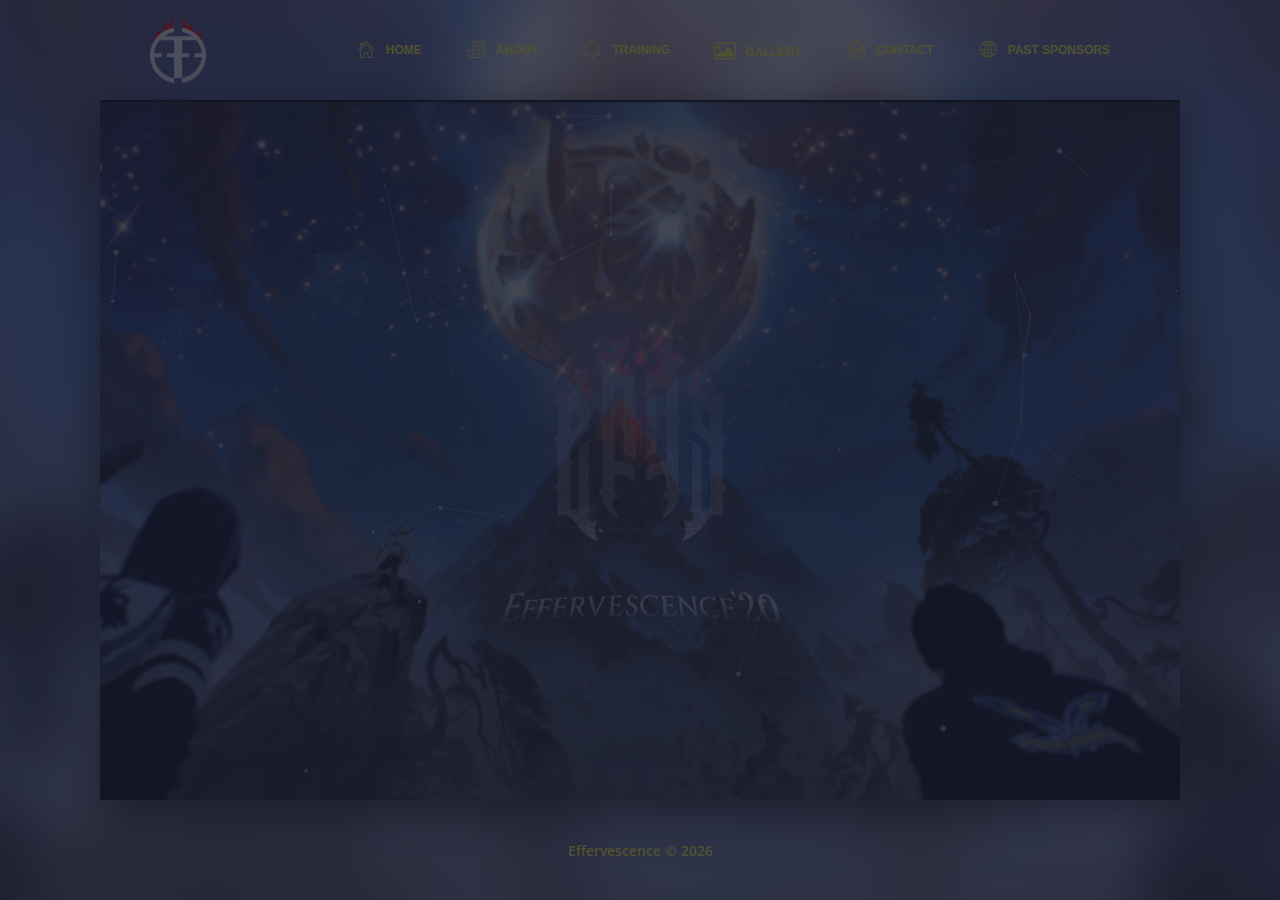
==== commit 36fc51e3: "sponsors fix" ====
--- a/index.html
+++ b/index.html
@@ -609,8 +609,20 @@
 									</div>
 									<div class="sponsor-info">
 										<h4>MTV Beats</h4>
+										<p>Powered By</p>
+									</div>
+								</div>
+
+								<div class=" col-sm-6 sp-div" id="zebronics">
+									<div class="dabba">
+										<img class="img-fluid" src="./images/sponsors/cocacola.png" alt="media"
+											class="sp-image">
+									</div>
+									<div class="sponsor-info">
+										<h4>CocaCola</h4>
 										<p>Associate Partner</p>
 									</div>
+
 								</div>
 
 								<div class=" col-sm-6 sp-div">
@@ -730,18 +742,6 @@
 									<div class="sponsor-info">
 										<h4>Hindustan Times</h4>
 										<p>Official Media Partner</p>
-									</div>
-
-								</div>
-
-								<div class=" col-sm-6 sp-div" id="zebronics">
-									<div class="dabba">
-										<img class="img-fluid" src="./images/sponsors/cocacola.png" alt="media"
-											class="sp-image">
-									</div>
-									<div class="sponsor-info">
-										<h4>CocaCola</h4>
-										<p>Official Bevrage Partner</p>
 									</div>
 
 								</div>
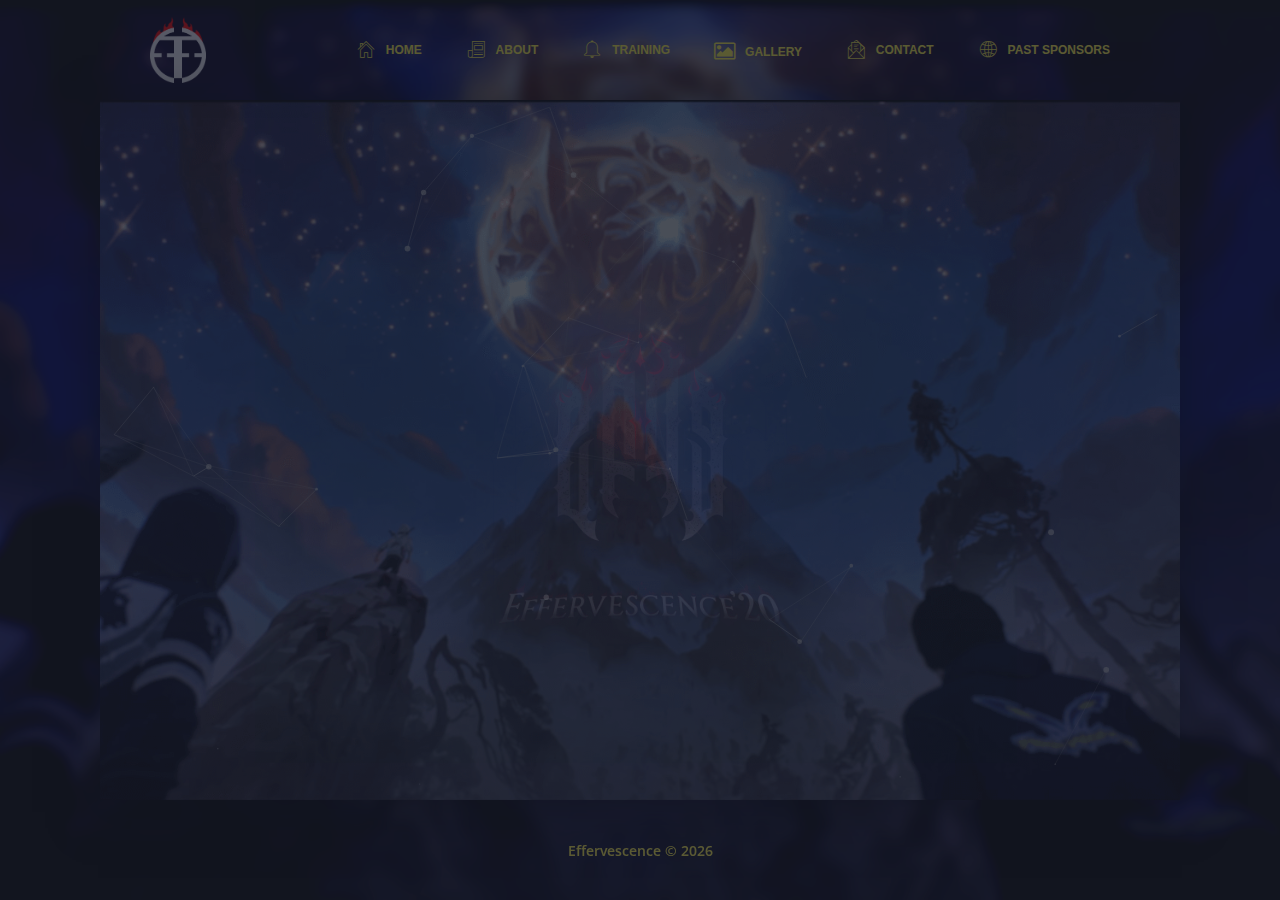
==== commit 7a80fb9e: "rozdhan" ====
--- a/index.html
+++ b/index.html
@@ -566,11 +566,7 @@
 									<div data-nc-sm="w100">
 
 										<div class="nc-map w100 z0-1" style="height: 30vh;">
-											<div class="gmap-widget h100 w100" data-fullh="y"
-												data-fullh-wrp="flex-col-lg-6" data-map-latitude="25.430444"
-												data-map-longitude="81.770694" data-map-markerhd="Envato"
-												data-map-markerhtml='<div class="pd-10 align-c"><h2 class="fs18 mr-b-10">Envato</h2><p class="fs16 mr-0">PO Box 16122, Collins Street West,<br>Victoria 8007, Australia</p></div>'>
-											</div>
+											<iframe class="mapframe" width="700" height="300" frameborder="0" scrolling="no" marginheight="0" marginwidth="0" src="https://maps.google.com/maps?width=600&amp;height=300&amp;hl=en&amp;q=IIIT%20Allahabad%20Prayagraj+(Effervescence,%20IIIT%20Allahabad)&amp;t=&amp;z=16&amp;ie=UTF8&amp;iwloc=B&amp;output=embed"></iframe> <a href='https://www.symptoma.it/'>www.Symptoma.it</a> <script type='text/javascript' src='https://embedmaps.com/google-maps-authorization/script.js?id=eb128ab3122d368a248c38e2eda63b8d7a617077'></script>
 										</div><!-- / GOOGLE MAP -->
 
 									</div>
@@ -637,6 +633,19 @@
 
 								</div>
 
+								<div class=" col-sm-6 sp-div">
+									<div class="dabba">
+										<a href="https://ylink.cc/eBWgL">
+											<img class="img-fluid" src="./images/sponsors/rozdhan.png" alt="media"
+											class="sp-image"></a>
+									</div>
+									<div class="sponsor-info">
+										<h4>RozDhan</h4>
+										<p>Official Infotainment Partner</p>
+									</div>
+
+								</div>
+
 								<div class=" col-sm-6 sp-div" id="zebronics">
 									<div class="dabba">
 										<img class="img-fluid" src="./images/sponsors/zebronics.png" alt="media"
--- a/css/main.css
+++ b/css/main.css
@@ -1663,7 +1663,7 @@
 .menu-icon > span,
 .menu-icon > span:before,
 .menu-icon > span:after {
-  background-color: #fff;
+  background-color:#fff24d;
 }
 .dark.menu-icon > span,
 .dark.menu-icon > span:before,
@@ -2053,6 +2053,8 @@
 
 .mainbgwrapper {
   background-position: center;
+  background-size: cover;
+  background-repeat: no-repeat;
 }
 
 .mainwrapper--nclayer2 {
@@ -2064,4 +2066,21 @@
   background: linear-gradient(#fff24d , #ffc306);
   -webkit-background-clip: text;
   -webkit-text-fill-color: transparent;
+}
+
+.nc-map {
+  height: 30vh;
+  position: relative;
+  overflow: hidden;
+  padding-top: 56.25%;
+}
+
+.mapframe {
+  position: absolute;
+  top: 0;
+  left: 0;
+  bottom: 0;
+  right: 0;
+  width: 100%;
+  height: 100%;
 }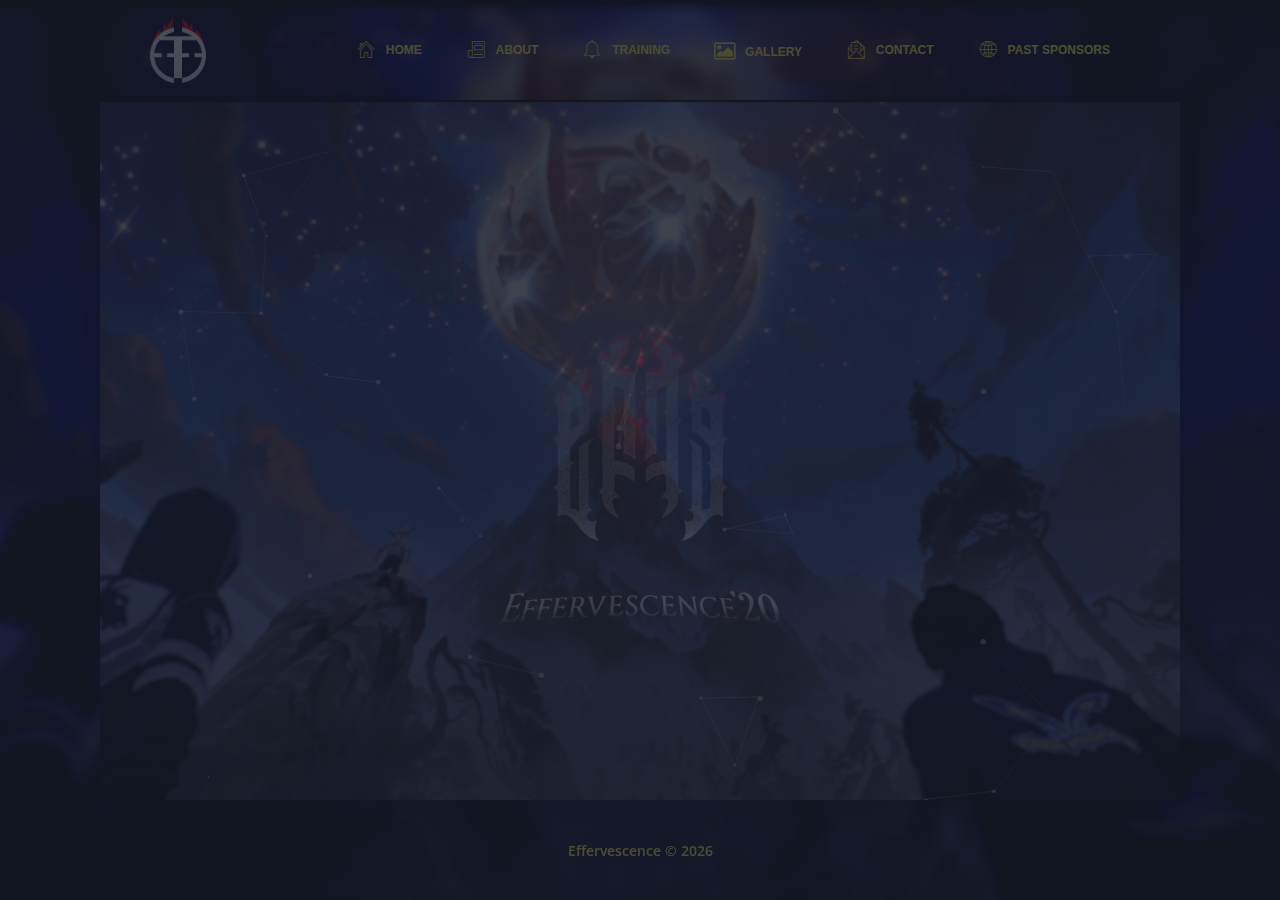
==== commit d5c60172: "Changed Awesong as Online media partner" ====
--- a/index.html
+++ b/index.html
@@ -1059,7 +1059,7 @@
 											class="sp-image">
 									</div>
 									<div class="sponsor-info">
-										<h4>Bingo</h4>
+										<h4>Awesong</h4>
 										<p>Online Media Partner</p>
 									</div>
 
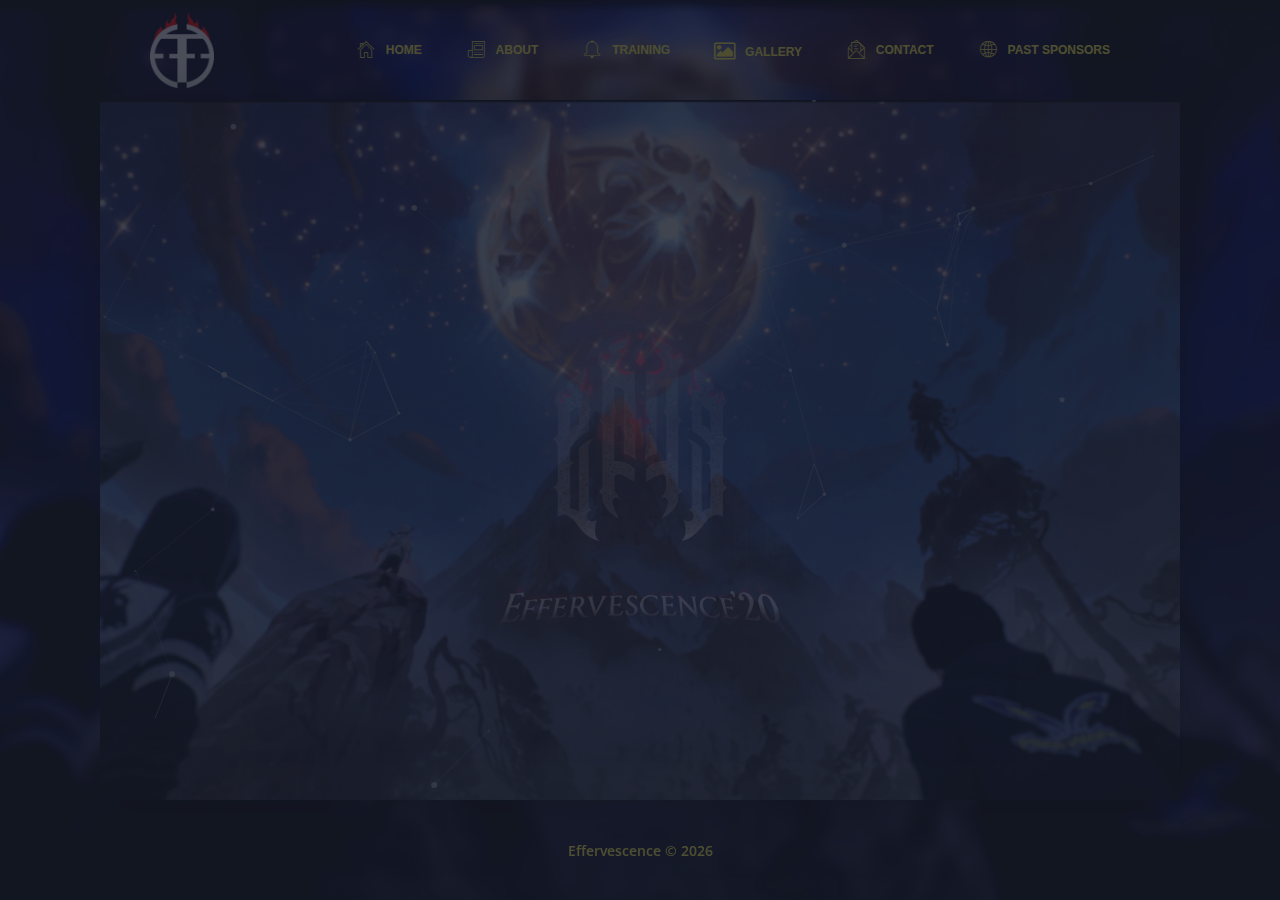
==== commit 06c374b2: "Online Rumble" ====
--- a/index.html
+++ b/index.html
@@ -232,6 +232,11 @@
 								</h6>
 							</div><!-- / MAIN-TEXT -->
 
+
+							<div id="carouselExampleControls" class="carousel slide" data-ride="carousel" data-interval="5000">
+								<div class="carousel-inner">
+									<div class="carousel-item item active">
+
 							<!-- CLOCK -->
 							<div class="nc-clock align-c mr-tb-60 animated" data-nc-sm="mr-tb-small"
 								data-animIn="fadeInUp|0.4" data-animOut="fadeOut|0.1">
@@ -241,6 +246,24 @@
 										data-sec="0"></div>
 								</div>
 							</div><!-- / CLOCK -->
+
+
+							
+						</div>
+						<div class="carousel-item item">
+							<div class="nc-clock align-c mr-tb-60 animated" data-nc-sm="mr-tb-small"
+							data-animIn="fadeInUp|0.4" data-animOut="fadeOut|0.1">
+								<h1 style="font-family: 'Quicksand';" class="bold-4">The Online Rumble</h1>
+								<h5 style="font-family: 'Quicksand';" class="bold-2">
+									Effervescence is organizing The Online Rumble, a collection of online events<br/>of various genres and themes to get you out of your quarantine boredom.
+								</h5>
+								<a target="_blank" href="https://effe.org.in/the-online-rumble/"><button type="button" class="btn btn-success">Register!</button></a>
+							</div>
+						</div>
+						</div>
+						</div>
+
+
 
 							<!-- SOCIAL-ICON -->
 							<div class="nc-sociallink align-c w100" data-nc-sm="pos-rel pd-0">
@@ -271,6 +294,7 @@
 											class="fa fa-twitter" aria-hidden="true"></i></a>
 								</div>
 							</div><!-- / SOCIAL-ICON -->
+
 
 						</div>
 
@@ -1059,7 +1083,7 @@
 											class="sp-image">
 									</div>
 									<div class="sponsor-info">
-										<h4>Awesong</h4>
+										<h4>Bingo</h4>
 										<p>Online Media Partner</p>
 									</div>
 
@@ -1207,7 +1231,8 @@
 			'Oswald:200,300,400,500,600,700',
 			'Open Sans:300,300i,400,400i,600,600i,700,700i,800,800i',
 			'Fauna One',
-			'Cinzel Decorative:400,700'
+			'Cinzel Decorative:400,700',
+			'Quicksand:300, 400, 600, 700'
 		];
 	</script>
 
--- a/css/helper.css
+++ b/css/helper.css
@@ -125,7 +125,7 @@
 }
 img {
   display: block;
-  max-width: 70%;
+  max-width: 80%;
   height: auto;
 }
 .el-parallax {
@@ -768,7 +768,6 @@
   -webkit-box-sizing: border-box;
           box-sizing: border-box;
   border: 1px solid transparent;
-  background-color: transparent;
   line-height: 1;
   position: relative;
   outline: 0px auto -webkit-focus-ring-color !important;
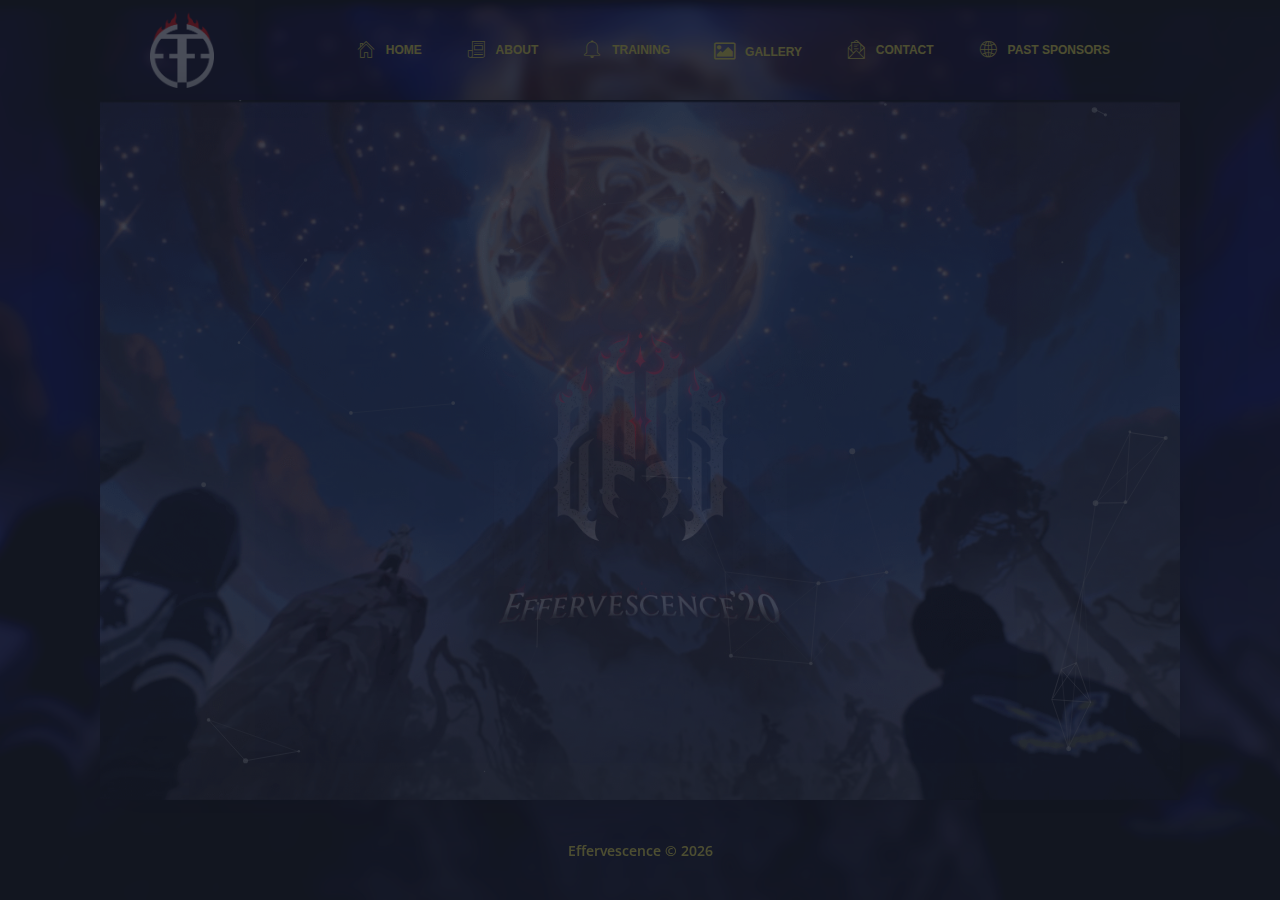
==== commit 305f5a56: "Merge branch 'master' of https://github.com/effe-iiita/Effe20-beta" ====
--- a/index.html
+++ b/index.html
@@ -1083,7 +1083,7 @@
 											class="sp-image">
 									</div>
 									<div class="sponsor-info">
-										<h4>Bingo</h4>
+										<h4>Awesong</h4>
 										<p>Online Media Partner</p>
 									</div>
 
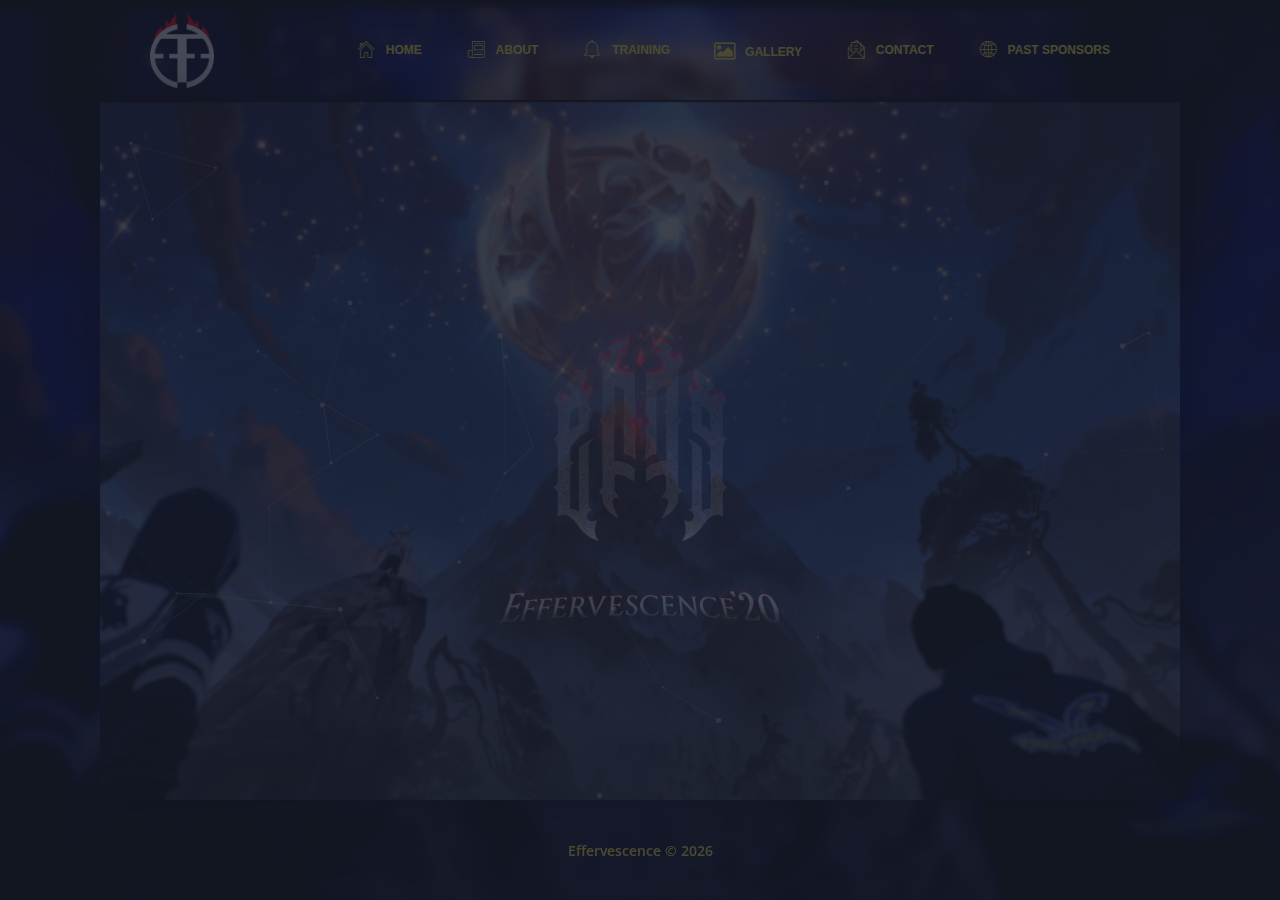
==== commit 7b2db4a5: "fix" ====
--- a/index.html
+++ b/index.html
@@ -233,7 +233,7 @@
 							</div><!-- / MAIN-TEXT -->
 
 
-							<div id="carouselExampleControls" class="carousel slide" data-ride="carousel" data-interval="5000">
+							<div id="carouselExampleControls" class="carousel slide" data-ride="carousel" data-interval="3000">
 								<div class="carousel-inner">
 									<div class="carousel-item item active">
 
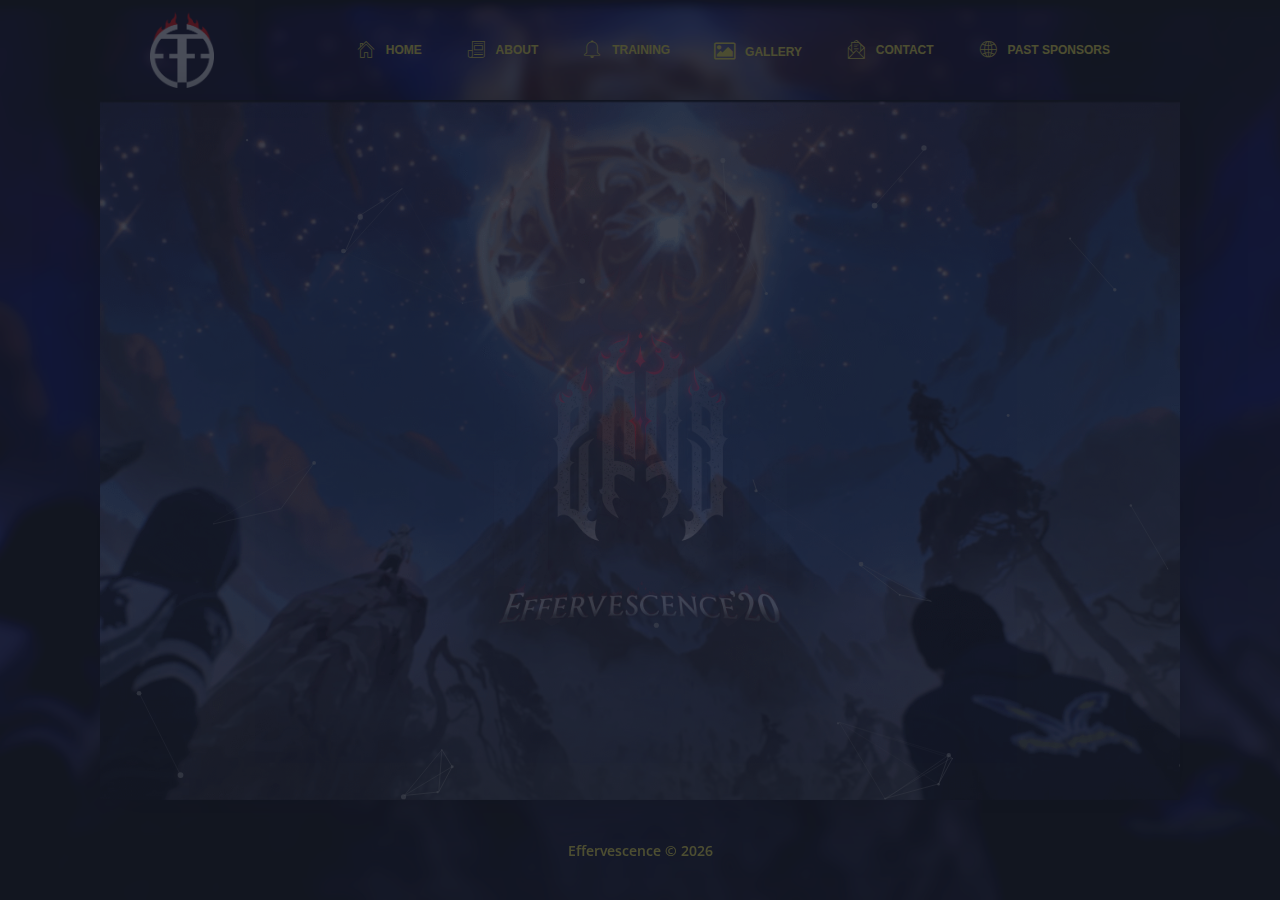
==== commit 39971628: "Changed the countdown timer" ====
--- a/index.html
+++ b/index.html
@@ -242,7 +242,7 @@
 								data-animIn="fadeInUp|0.4" data-animOut="fadeOut|0.1">
 								<div class="countdown-widget light large clock-bdr-r txt-white inline-block f-2 bold-1"
 									data-nc-md="small" data-nc-sm="tiny">
-									<div data-day="15" data-month="10" data-year="2020" data-hr="0" data-min="0"
+									<div data-day="30" data-month="01" data-year="2021" data-hr="0" data-min="0"
 										data-sec="0"></div>
 								</div>
 							</div><!-- / CLOCK -->
